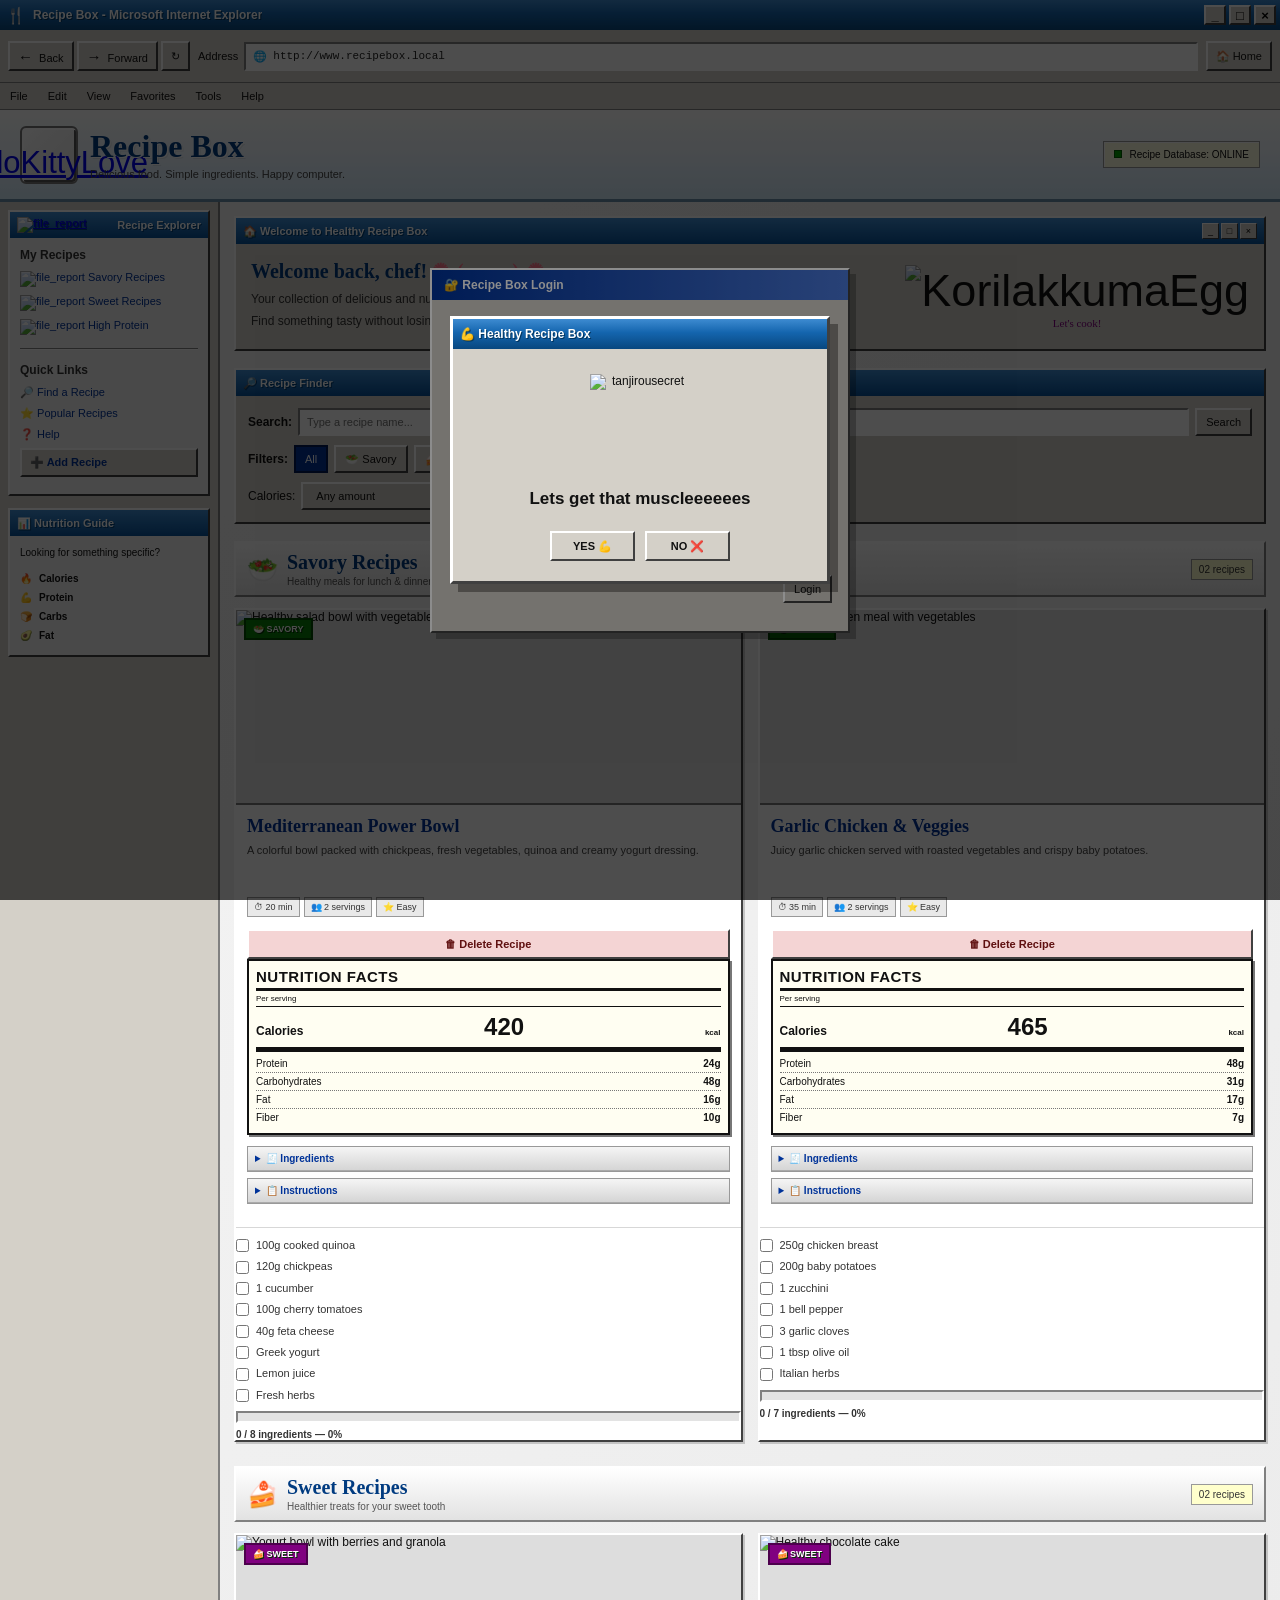
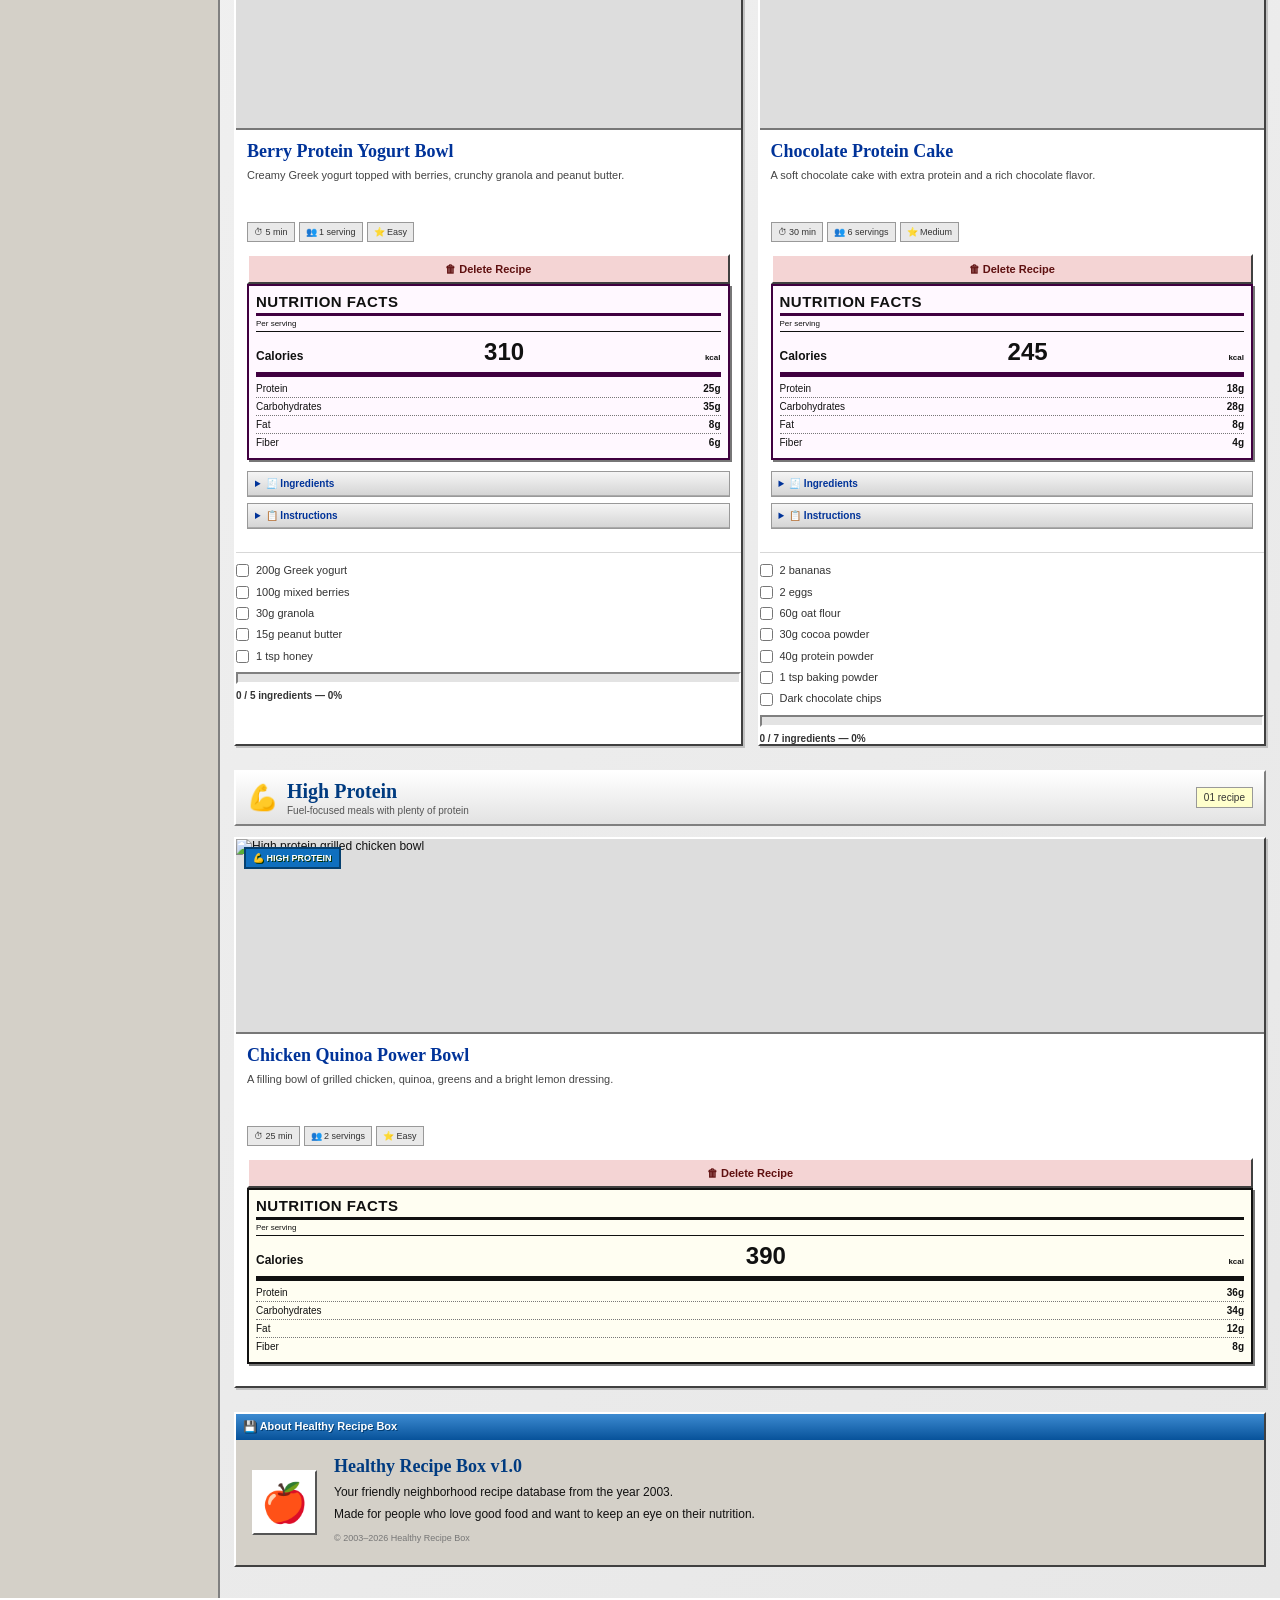
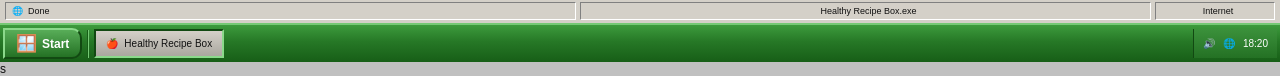
==== (public)/index.html @ 08c8722c "mudei as pastas para deploy no firebase" ====
<!DOCTYPE html>
<html lang="en">
<head>
    <meta charset="UTF-8">
    <meta name="viewport" content="width=device-width, initial-scale=1.0">
    <meta
        name="description"
        content="Healthy Recipe Box — a nostalgic retro recipe application for delicious, balanced meals."
    >

    <title>Recipe Box.exe</title>

    <!-- Retro system-style fonts -->
    <link rel="stylesheet" href="style.css">

    <!-- =========================================================
         FIREBASE SETUP
         Initializes the Firebase web app and exposes the app,
         analytics, and Firestore instance so the project is ready
         to connect to the configured database.
    ========================================================== -->
    <script src="https://www.gstatic.com/firebasejs/10.12.2/firebase-app-compat.js"></script>
    <script src="https://www.gstatic.com/firebasejs/10.12.2/firebase-analytics-compat.js"></script>
    <script src="https://www.gstatic.com/firebasejs/10.12.2/firebase-firestore-compat.js"></script>
    <script src="https://www.gstatic.com/firebasejs/10.12.2/firebase-storage-compat.js"></script>
    <script src="https://www.gstatic.com/firebasejs/10.12.2/firebase-auth-compat.js"></script>

    <script>
        const firebaseConfig = {
            apiKey: "AIzaSyDnPbG1EsmmMWVVQA1W2h9nnfgN_JLG5c8",
            authDomain: "recipes-eaa45.firebaseapp.com",
            projectId: "recipes-eaa45",
            storageBucket: "recipes-eaa45.firebasestorage.app",
            messagingSenderId: "597807539706",
            appId: "1:597807539706:web:8a374fb8b315f5db1e7043",
            measurementId: "G-C80L2QYBFR"
        };

        firebase.initializeApp(firebaseConfig);

        window.firebaseApp = firebase.app();
        window.firebaseAnalytics = firebase.analytics();
        window.firebaseDb = firebase.firestore();
        window.firebaseStorage = firebase.storage();
        window.firebaseAuth = firebase.auth();
    </script>

    <script src="javascript.js"></script>
</head>

<body>

    <!-- =========================================================
         ADD RECIPE MODAL
         Opens when the user clicks the Add Recipe quick link.
         This keeps the site in a single page while still providing
         a proper form for creating a recipe.
    ========================================================== -->
    <div id="auth-modal" class="auth-modal" aria-hidden="false">
        <div class="auth-window">
            <div class="add-recipe-titlebar">
                <span>🔐 Recipe Box Login</span>
            </div>

            <form id="auth-form" class="auth-form" novalidate>
                <div class="auth-form-body">
                    <div class="auth-logo">🍴</div>
                    <h2>Sign in to continue</h2>

                    <div class="field-group full-width">
                        <label for="auth-email">Email</label>
                        <input type="email" id="auth-email" name="auth-email" placeholder="you@example.com" required>
                    </div>

                    <div class="field-group full-width">
                        <label for="auth-password">Password</label>
                        <input type="password" id="auth-password" name="auth-password" placeholder="Your password" required>
                    </div>

                    <div id="auth-error" class="form-error" aria-live="polite"></div>
                </div>

                <div class="form-actions">
                    <button type="submit" class="retro-button">Login</button>
                </div>
            </form>
        </div>
    </div>

    <div id="add-recipe-modal" class="add-recipe-modal hidden" aria-hidden="true">
        <div class="add-recipe-window">

            <div class="add-recipe-titlebar">
                <span>🍽️ Add New Recipe</span>
                <button type="button" id="close-recipe-button" class="add-recipe-close" aria-label="Close add recipe form">×</button>
            </div>

            <form id="add-recipe-form" class="add-recipe-form" novalidate>

                <div class="add-recipe-form-body">

                    <!-- =================================================
                         IMAGE UPLOAD
                         Lets the user either upload a local file or paste
                         a URL. Uploaded files are resized and compressed so
                         they stay light enough for the browser.
                    ================================================== -->
                    <div class="form-section">
                        <h3>Recipe Image</h3>

                        <div class="image-upload-row">
                            <label class="image-upload-box" for="recipe-image-upload">
                                <input type="file" id="recipe-image-upload" accept="image/*">
                                <span>Choose image</span>
                            </label>

                            <div class="image-url-field">
                                <label for="recipe-image-url">Image URL</label>
                                <input
                                    type="url"
                                    id="recipe-image-url"
                                    placeholder="https://example.com/recipe.jpg"
                                >
                            </div>
                        </div>

                        <div class="image-preview-wrap">
                            <img id="recipe-image-preview" src="" alt="Recipe preview" class="hidden">
                        </div>
                    </div>

                    <!-- =================================================
                         RECIPE INFORMATION
                         Basic recipe details that help describe the dish.
                    ================================================== -->
                    <div class="form-section">
                        <h3>Recipe Information</h3>

                        <div class="form-grid">
                            <div class="field-group full-width">
                                <label for="recipe-name">Recipe Name</label>
                                <input type="text" id="recipe-name" name="recipe-name" placeholder="e.g. Lemon Herb Bowl">
                            </div>

                            <div class="field-group full-width">
                                <label for="recipe-description">Description</label>
                                <textarea id="recipe-description" name="recipe-description" rows="3" placeholder="Short summary of the recipe"></textarea>
                            </div>

                            <div class="field-group">
                                <label for="recipe-category">Category</label>
                                <select id="recipe-category" name="recipe-category">
                                    <option value="">Select category</option>
                                    <option value="savory">Savory</option>
                                    <option value="sweet">Sweet</option>
                                    <option value="high-protein">High Protein</option>
                                </select>
                            </div>

                            <div class="field-group">
                                <label for="recipe-prep-time">Preparation Time</label>
                                <input type="text" id="recipe-prep-time" name="recipe-prep-time" placeholder="25 min">
                            </div>

                            <div class="field-group">
                                <label for="recipe-servings">Servings</label>
                                <input type="number" id="recipe-servings" name="recipe-servings" min="1" placeholder="2">
                            </div>

                            <div class="field-group">
                                <label for="recipe-difficulty">Difficulty</label>
                                <select id="recipe-difficulty" name="recipe-difficulty">
                                    <option value="">Select difficulty</option>
                                    <option value="Easy">Easy</option>
                                    <option value="Medium">Medium</option>
                                    <option value="Hard">Hard</option>
                                </select>
                            </div>

                            <div class="field-group">
                                <label for="recipe-calories">Calories</label>
                                <input type="number" id="recipe-calories" name="recipe-calories" min="0" placeholder="420">
                            </div>

                            <div class="field-group">
                                <label for="recipe-protein">Protein (g)</label>
                                <input type="number" id="recipe-protein" name="recipe-protein" min="0" placeholder="24">
                            </div>

                            <div class="field-group">
                                <label for="recipe-carbs">Carbohydrates (g)</label>
                                <input type="number" id="recipe-carbs" name="recipe-carbs" min="0" placeholder="30">
                            </div>

                            <div class="field-group">
                                <label for="recipe-fat">Fat (g)</label>
                                <input type="number" id="recipe-fat" name="recipe-fat" min="0" placeholder="12">
                            </div>

                            <div class="field-group">
                                <label for="recipe-fiber">Fiber (g)</label>
                                <input type="number" id="recipe-fiber" name="recipe-fiber" min="0" placeholder="8">
                            </div>
                        </div>
                    </div>

                    <!-- =================================================
                         INGREDIENTS
                         Users can add, edit, and remove ingredients before
                         saving a recipe.
                    ================================================== -->
                    <div class="form-section">
                        <h3>Ingredients</h3>

                        <ul id="ingredient-list" class="dynamic-list"></ul>

                        <button type="button" id="add-ingredient-button" class="mini-button">
                            + Add Ingredient
                        </button>
                    </div>

                    <!-- =================================================
                         INSTRUCTIONS
                         Similar to ingredients, this section allows the user
                         to build a step-by-step cooking guide.
                    ================================================== -->
                    <div class="form-section">
                        <h3>Instructions</h3>

                        <ol id="instruction-list" class="dynamic-list dynamic-list-steps"></ol>

                        <button type="button" id="add-instruction-button" class="mini-button">
                            + Add Step
                        </button>
                    </div>

                    <div id="add-recipe-error" class="form-error" aria-live="polite"></div>
                </div>

                <div class="form-actions">
                    <button type="button" id="cancel-recipe-button" class="secondary-button">
                        Cancel
                    </button>
                    <button type="submit" class="retro-button">
                        Save Recipe
                    </button>
                </div>
            </form>
        </div>
    </div>

    <!-- =========================================================
         popup muscles                  
    ========================================================== -->

    <div id="muscle-popup" class="muscle-overlay">
    <div class="muscle-window">

        <div class="muscle-titlebar">
            <span>💪 Healthy Recipe Box</span>
        </div>

        <div class="muscle-content">

            <img src="https://cdn3.emoji.gg/emojis/3162_tanjirousecret.png"
                 width="100"
                 height="100"
                 alt="tanjirousecret">

            <h2>Lets get that muscleeeeees</h2>

            <div class="muscle-buttons">
                <button id="muscle-yes">YES 💪</button>
                <button id="muscle-no">NO ❌</button>
            </div>

        </div>

    </div>
    </div>
    <!-- =========================================================
         DESKTOP
    ========================================================== -->

    <main class="desktop">

        <!-- =====================================================
             BROWSER WINDOW
        ====================================================== -->

        <section class="browser-window">

            <!-- Browser Title Bar -->
            <header class="title-bar">

                <div class="title-bar-left">
                    <span class="app-icon">🍴</span>
                    <span class="window-title">
                        Recipe Box - Microsoft Internet Explorer
                    </span>
                </div>

                <div class="window-controls">
                    <button aria-label="Minimize">_</button>
                    <button aria-label="Maximize">□</button>
                    <button aria-label="Close">×</button>
                </div>

            </header>


            <!-- =================================================
                 BROWSER TOOLBAR
            ================================================== -->

            <div class="browser-toolbar">

                <div class="browser-navigation">

                    <button class="toolbar-button">
                        <span>←</span>
                        Back
                    </button>

                    <button class="toolbar-button">
                        <span>→</span>
                        Forward
                    </button>

                    <button class="toolbar-button">
                        ↻
                    </button>

                </div>


                <div class="address-bar-wrapper">

                    <span class="address-label">Address</span>

                    <div class="address-bar">
                        <span class="address-icon">🌐</span>
                        <span>http://www.recipebox.local</span>
                    </div>

                </div>


                <button class="toolbar-button home-button">
                    🏠 Home
                </button>

            </div>


            <!-- =================================================
                 BROWSER MENU
            ================================================== -->

            <nav class="browser-menu" aria-label="Main navigation">

                <a href="#home">File</a>
                <a href="#recipes">Edit</a>
                <a href="#recipes">View</a>
                <a href="#recipes">Favorites</a>
                <a href="#about">Tools</a>
                <a href="#about">Help</a>

            </nav>


            <!-- =================================================
                 WEBSITE CONTENT
            ================================================== -->

            <div class="website-window">

                <!-- =================================================
                     WEBSITE HEADER
                ================================================== -->

                <header class="site-header" id="home">

                    <div class="site-logo">

                        <div class="logo-icon">
                            <a href="https://emoji.gg/emoji/816371-hellokittylove"><img src="https://cdn3.emoji.gg/emojis/816371-hellokittylove.gif" width="64px" height="64px" alt="HelloKittyLove"></a>
                        </div>

                        <div class="logo-text">

                            <h1>
                                Recipe Box
                            </h1>

                            <p>
                                Delicious food. Simple ingredients. Happy computer.
                            </p>

                        </div>

                    </div>


                    <div class="header-status">

                        <span class="status-light"></span>

                        <span>
                            Recipe Database: ONLINE
                        </span>

                    </div>

                </header>


                <!-- =================================================
                     MAIN APPLICATION WINDOW
                ================================================== -->

                <div class="app-layout">


                    <!-- =================================================
                         SIDEBAR
                    ================================================== -->

                    <aside class="sidebar">

                        <div class="sidebar-window">

                            <div class="panel-title">
                                <a href="https://emoji.gg/emoji/44305-file-report"><img src="https://cdn3.emoji.gg/emojis/44305-file-report.png" width="32px" height="32px" alt="file_report"></a> Recipe Explorer
                            </div>

                            <div class="sidebar-content">

                                <p class="sidebar-heading">
                                    My Recipes
                                </p>

                                <ul class="recipe-tree">

                                    <li>
                                        <a href="#savory">
                                            <img src="https://cdn3.emoji.gg/emojis/44305-file-report.png" width="20px" height="20px" alt="file_report"> Savory Recipes
                                        </a>
                                    </li>

                                    <li>
                                        <a href="#sweet">
                                            <img src="https://cdn3.emoji.gg/emojis/44305-file-report.png" width="20px" height="20px" alt="file_report"> Sweet Recipes
                                        </a>
                                    </li>

                                    <li>
                                        <a href="#high-protein">
                                            <img src="https://cdn3.emoji.gg/emojis/44305-file-report.png" width="20px" height="20px" alt="file_report"> High Protein
                                        </a>
                                    </li>

                                </ul>


                                <hr>


                                <p class="sidebar-heading">
                                    Quick Links
                                </p>

                                <ul class="quick-links">

                                    <li>
                                        <a href="#search">
                                            🔎 Find a Recipe
                                        </a>
                                    </li>

                                    <li>
                                        <a href="#savory">
                                            ⭐ Popular Recipes
                                        </a>
                                    </li>

                                    <li>
                                        <a href="#about">
                                            ❓ Help
                                        </a>
                                    </li>

                                    <!-- Quick-actions menu for adding a new recipe. -->
                                    <li>
                                        <button id="add-recipe-button" type="button" class="quick-link-button">
                                            ➕ Add Recipe
                                        </button>
                                    </li>

                                </ul>

                            </div>

                        </div>


                        <!-- Mini Nutrition Box -->

                        <div class="sidebar-window nutrition-help">

                            <div class="panel-title">
                                📊 Nutrition Guide
                            </div>

                            <div class="sidebar-content">

                                <p>
                                    Looking for something specific?
                                </p>

                                <div class="nutrition-key">
                                    <span>🔥</span>
                                    <strong>Calories</strong>
                                </div>

                                <div class="nutrition-key">
                                    <span>💪</span>
                                    <strong>Protein</strong>
                                </div>

                                <div class="nutrition-key">
                                    <span>🍞</span>
                                    <strong>Carbs</strong>
                                </div>

                                <div class="nutrition-key">
                                    <span>🥑</span>
                                    <strong>Fat</strong>
                                </div>

                            </div>

                        </div>

                    </aside>


                    <!-- =================================================
                         MAIN CONTENT
                    ================================================== -->

                    <section class="main-content" id="recipes">


                        <!-- =================================================
                             WELCOME WINDOW
                        ================================================== -->

                        <section class="content-window welcome-window">

                            <div class="panel-title">

                                <span>
                                    🏠 Welcome to Healthy Recipe Box
                                </span>

                                <div class="panel-controls">
                                    <button>_</button>
                                    <button>□</button>
                                    <button>×</button>
                                </div>

                            </div>


                            <div class="welcome-content">

                                <div>

                                    <h2>
                                        Welcome back, chef! <span style="color: rgb(255, 122, 145);">✺◟( • ω • )◞✺</span>
                                    </h2>

                                    <p>
                                        Your collection of delicious and nutritious
                                        recipes is ready.
                                    </p>

                                    <p>
                                        Find something tasty without losing track
                                        of your calories and macros.
                                    </p>

                                </div>


                                <div class="cooker-mascot">
                                    <img src="https://cdn3.emoji.gg/emojis/993697-korilakkumaegg.gif" width="64px" height="64px" alt="KorilakkumaEgg">
                                    <span>Let's cook!</span>
                                </div>

                            </div>

                        </section>


                        <!-- =================================================
                             SEARCH & FILTER
                        ================================================== -->

                        <section
                            class="content-window search-window"
                            id="search"
                        >

                            <div class="panel-title">

                                🔎 Recipe Finder

                            </div>


                            <div class="search-content">

                                <div class="search-row">

                                    <label for="recipe-search">
                                        Search:
                                    </label>

                                    <input
                                        type="search"
                                        id="recipe-search"
                                        name="recipe-search"
                                        placeholder="Type a recipe name..."
                                    >

                                    <button class="retro-button">
                                        Search
                                    </button>

                                </div>


                                <div class="filter-row">

                                    <span class="filter-label">
                                        Filters:
                                    </span>

                                    <button class="filter-button active" data-filter-category="all" type="button">
                                        All
                                    </button>

                                    <button class="filter-button" data-filter-category="savory" type="button">
                                        🥗 Savory
                                    </button>

                                    <button class="filter-button" data-filter-category="sweet" type="button">
                                        🍰 Sweet
                                    </button>

                                    <button class="filter-button" data-filter-category="high-protein" type="button">
                                        💪 High Protein
                                    </button>

                                </div>


                                <div class="filter-row">

                                    <label for="calorie-filter">
                                        Calories:
                                    </label>

                                    <select id="calorie-filter">

                                        <option value="all">
                                            Any amount
                                        </option>

                                        <option value="300">
                                            Under 300 kcal
                                        </option>

                                        <option value="400">
                                            Under 400 kcal
                                        </option>

                                        <option value="500">
                                            Under 500 kcal
                                        </option>

                                    </select>

                                </div>

                            </div>

                        </section>


                        <!-- =================================================
                             SAVORY RECIPES
                        ================================================== -->

                        <section
                            class="recipe-section"
                            id="savory"
                        >

                            <div class="section-heading">

                                <div>
                                    <span class="section-icon">🥗</span>

                                    <div>
                                        <h2>
                                            Savory Recipes
                                        </h2>

                                        <p>
                                            Healthy meals for lunch & dinner
                                        </p>
                                    </div>
                                </div>

                                <span class="recipe-count">
                                    04 recipes
                                </span>

                            </div>


                            <div class="recipe-grid">


                                <!-- =================================================
                                     SAVORY RECIPE 1
                                ================================================== -->

                                <article class="recipe-card">

                                    <div class="recipe-image">

                                        <img
                                            src="https://images.unsplash.com/photo-1546069901-ba9599a7e63c?auto=format&fit=crop&w=800&q=80"
                                            alt="Healthy salad bowl with vegetables and grains"
                                        >

                                        <span class="recipe-category">
                                            🥗 SAVORY
                                        </span>

                                    </div>


                                    <div class="recipe-card-body">

                                        <h3>
                                            Mediterranean Power Bowl
                                        </h3>

                                        <p class="recipe-description">
                                            A colorful bowl packed with chickpeas,
                                            fresh vegetables, quinoa and creamy
                                            yogurt dressing.
                                        </p>


                                        <div class="recipe-meta">

                                            <span>
                                                ⏱ 20 min
                                            </span>

                                            <span>
                                                👥 2 servings
                                            </span>

                                            <span>
                                                ⭐ Easy
                                            </span>

                                        </div>


                                        <!-- Nutrition Label -->

                                        <div class="nutrition-label">

                                            <div class="nutrition-header">
                                                NUTRITION FACTS
                                            </div>

                                            <div class="nutrition-serving">
                                                Per serving
                                            </div>

                                            <div class="nutrition-calories">
                                                <span>Calories</span>
                                                <strong>420</strong>
                                                <small>kcal</small>
                                            </div>

                                            <div class="nutrition-divider"></div>

                                            <div class="nutrition-row">

                                                <span>
                                                    Protein
                                                </span>

                                                <strong>
                                                    24g
                                                </strong>

                                            </div>

                                            <div class="nutrition-row">

                                                <span>
                                                    Carbohydrates
                                                </span>

                                                <strong>
                                                    48g
                                                </strong>

                                            </div>

                                            <div class="nutrition-row">

                                                <span>
                                                    Fat
                                                </span>

                                                <strong>
                                                    16g
                                                </strong>

                                            </div>

                                            <div class="nutrition-row">

                                                <span>
                                                    Fiber
                                                </span>

                                                <strong>
                                                    10g
                                                </strong>

                                            </div>

                                        </div>


                                        <!-- Ingredients -->

                                        <details class="recipe-details">

                                            <summary>
                                                🧾 Ingredients
                                            </summary>

                                            <ul>

                                                <li>100g cooked quinoa</li>
                                                <li>120g chickpeas</li>
                                                <li>1 cucumber</li>
                                                <li>100g cherry tomatoes</li>
                                                <li>40g feta cheese</li>
                                                <li>Greek yogurt</li>
                                                <li>Lemon juice</li>
                                                <li>Fresh herbs</li>

                                            </ul>

                                        </details>


                                        <!-- Instructions -->

                                        <details class="recipe-details">

                                            <summary>
                                                📋 Instructions
                                            </summary>

                                            <ol>

                                                <li>
                                                    Cook quinoa according to
                                                    package instructions.
                                                </li>

                                                <li>
                                                    Chop cucumber and tomatoes.
                                                </li>

                                                <li>
                                                    Add quinoa and chickpeas
                                                    to a bowl.
                                                </li>

                                                <li>
                                                    Top with vegetables and feta.
                                                </li>

                                                <li>
                                                    Mix yogurt with lemon juice
                                                    and herbs.
                                                </li>

                                                <li>
                                                    Drizzle dressing over the bowl
                                                    and serve.
                                                </li>

                                            </ol>

                                        </details>

                                    </div>

                                </article>


                                <!-- =================================================
                                     SAVORY RECIPE 2
                                ================================================== -->

                                <article class="recipe-card">

                                    <div class="recipe-image">

                                        <img
                                            src="https://images.unsplash.com/photo-1532550907401-a500c9a57435?auto=format&fit=crop&w=800&q=80"
                                            alt="Healthy chicken meal with vegetables"
                                        >

                                        <span class="recipe-category">
                                            🥗 SAVORY
                                        </span>

                                    </div>


                                    <div class="recipe-card-body">

                                        <h3>
                                            Garlic Chicken & Veggies
                                        </h3>

                                        <p class="recipe-description">
                                            Juicy garlic chicken served with
                                            roasted vegetables and crispy
                                            baby potatoes.
                                        </p>


                                        <div class="recipe-meta">

                                            <span>
                                                ⏱ 35 min
                                            </span>

                                            <span>
                                                👥 2 servings
                                            </span>

                                            <span>
                                                ⭐ Easy
                                            </span>

                                        </div>


                                        <div class="nutrition-label">

                                            <div class="nutrition-header">
                                                NUTRITION FACTS
                                            </div>

                                            <div class="nutrition-serving">
                                                Per serving
                                            </div>

                                            <div class="nutrition-calories">
                                                <span>Calories</span>
                                                <strong>465</strong>
                                                <small>kcal</small>
                                            </div>

                                            <div class="nutrition-divider"></div>

                                            <div class="nutrition-row">
                                                <span>Protein</span>
                                                <strong>48g</strong>
                                            </div>

                                            <div class="nutrition-row">
                                                <span>Carbohydrates</span>
                                                <strong>31g</strong>
                                            </div>

                                            <div class="nutrition-row">
                                                <span>Fat</span>
                                                <strong>17g</strong>
                                            </div>

                                            <div class="nutrition-row">
                                                <span>Fiber</span>
                                                <strong>7g</strong>
                                            </div>

                                        </div>


                                        <details class="recipe-details">

                                            <summary>
                                                🧾 Ingredients
                                            </summary>

                                            <ul>
                                                <li>250g chicken breast</li>
                                                <li>200g baby potatoes</li>
                                                <li>1 zucchini</li>
                                                <li>1 bell pepper</li>
                                                <li>3 garlic cloves</li>
                                                <li>1 tbsp olive oil</li>
                                                <li>Italian herbs</li>
                                            </ul>

                                        </details>


                                        <details class="recipe-details">

                                            <summary>
                                                📋 Instructions
                                            </summary>

                                            <ol>

                                                <li>
                                                    Preheat oven to 200°C.
                                                </li>

                                                <li>
                                                    Chop potatoes and vegetables.
                                                </li>

                                                <li>
                                                    Season chicken with garlic
                                                    and herbs.
                                                </li>

                                                <li>
                                                    Place everything on a baking
                                                    tray.
                                                </li>

                                                <li>
                                                    Roast for approximately
                                                    30–35 minutes.
                                                </li>

                                            </ol>

                                        </details>

                                    </div>

                                </article>


                            </div>

                        </section>


                        <!-- =================================================
                             SWEET RECIPES
                        ================================================== -->

                        <section
                            class="recipe-section"
                            id="sweet"
                        >

                            <div class="section-heading">

                                <div>

                                    <span class="section-icon">
                                        🍰
                                    </span>

                                    <div>

                                        <h2>
                                            Sweet Recipes
                                        </h2>

                                        <p>
                                            Healthier treats for your sweet tooth
                                        </p>

                                    </div>

                                </div>

                                <span class="recipe-count">
                                    04 recipes
                                </span>

                            </div>


                            <div class="recipe-grid">


                                <!-- =================================================
                                     SWEET RECIPE 1
                                ================================================== -->

                                <article class="recipe-card">

                                    <div class="recipe-image">

                                        <img
                                            src="https://images.unsplash.com/photo-1490474418585-ba9bad8fd0ea?auto=format&fit=crop&w=800&q=80"
                                            alt="Yogurt bowl with berries and granola"
                                        >

                                        <span class="recipe-category sweet">
                                            🍰 SWEET
                                        </span>

                                    </div>


                                    <div class="recipe-card-body">

                                        <h3>
                                            Berry Protein Yogurt Bowl
                                        </h3>

                                        <p class="recipe-description">
                                            Creamy Greek yogurt topped with
                                            berries, crunchy granola and
                                            peanut butter.
                                        </p>


                                        <div class="recipe-meta">

                                            <span>
                                                ⏱ 5 min
                                            </span>

                                            <span>
                                                👥 1 serving
                                            </span>

                                            <span>
                                                ⭐ Easy
                                            </span>

                                        </div>


                                        <div class="nutrition-label sweet-label">

                                            <div class="nutrition-header">
                                                NUTRITION FACTS
                                            </div>

                                            <div class="nutrition-serving">
                                                Per serving
                                            </div>

                                            <div class="nutrition-calories">
                                                <span>Calories</span>
                                                <strong>310</strong>
                                                <small>kcal</small>
                                            </div>

                                            <div class="nutrition-divider"></div>

                                            <div class="nutrition-row">
                                                <span>Protein</span>
                                                <strong>25g</strong>
                                            </div>

                                            <div class="nutrition-row">
                                                <span>Carbohydrates</span>
                                                <strong>35g</strong>
                                            </div>

                                            <div class="nutrition-row">
                                                <span>Fat</span>
                                                <strong>8g</strong>
                                            </div>

                                            <div class="nutrition-row">
                                                <span>Fiber</span>
                                                <strong>6g</strong>
                                            </div>

                                        </div>


                                        <details class="recipe-details">

                                            <summary>
                                                🧾 Ingredients
                                            </summary>

                                            <ul>
                                                <li>200g Greek yogurt</li>
                                                <li>100g mixed berries</li>
                                                <li>30g granola</li>
                                                <li>15g peanut butter</li>
                                                <li>1 tsp honey</li>
                                            </ul>

                                        </details>


                                        <details class="recipe-details">

                                            <summary>
                                                📋 Instructions
                                            </summary>

                                            <ol>

                                                <li>
                                                    Add Greek yogurt to a bowl.
                                                </li>

                                                <li>
                                                    Add berries and granola.
                                                </li>

                                                <li>
                                                    Drizzle with peanut butter
                                                    and honey.
                                                </li>

                                                <li>
                                                    Enjoy immediately.
                                                </li>

                                            </ol>

                                        </details>

                                    </div>

                                </article>


                                <!-- =================================================
                                     SWEET RECIPE 2
                                ================================================== -->

                                <article class="recipe-card">

                                    <div class="recipe-image">

                                        <img
                                            src="https://images.unsplash.com/photo-1578985545062-69928b1d9587?auto=format&fit=crop&w=800&q=80"
                                            alt="Healthy chocolate cake"
                                        >

                                        <span class="recipe-category sweet">
                                            🍰 SWEET
                                        </span>

                                    </div>


                                    <div class="recipe-card-body">

                                        <h3>
                                            Chocolate Protein Cake
                                        </h3>

                                        <p class="recipe-description">
                                            A soft chocolate cake with extra
                                            protein and a rich chocolate flavor.
                                        </p>


                                        <div class="recipe-meta">

                                            <span>
                                                ⏱ 30 min
                                            </span>

                                            <span>
                                                👥 6 servings
                                            </span>

                                            <span>
                                                ⭐ Medium
                                            </span>

                                        </div>


                                        <div class="nutrition-label sweet-label">

                                            <div class="nutrition-header">
                                                NUTRITION FACTS
                                            </div>

                                            <div class="nutrition-serving">
                                                Per serving
                                            </div>

                                            <div class="nutrition-calories">
                                                <span>Calories</span>
                                                <strong>245</strong>
                                                <small>kcal</small>
                                            </div>

                                            <div class="nutrition-divider"></div>

                                            <div class="nutrition-row">
                                                <span>Protein</span>
                                                <strong>18g</strong>
                                            </div>

                                            <div class="nutrition-row">
                                                <span>Carbohydrates</span>
                                                <strong>28g</strong>
                                            </div>

                                            <div class="nutrition-row">
                                                <span>Fat</span>
                                                <strong>8g</strong>
                                            </div>

                                            <div class="nutrition-row">
                                                <span>Fiber</span>
                                                <strong>4g</strong>
                                            </div>

                                        </div>


                                        <details class="recipe-details">

                                            <summary>
                                                🧾 Ingredients
                                            </summary>

                                            <ul>
                                                <li>2 bananas</li>
                                                <li>2 eggs</li>
                                                <li>60g oat flour</li>
                                                <li>30g cocoa powder</li>
                                                <li>40g protein powder</li>
                                                <li>1 tsp baking powder</li>
                                                <li>Dark chocolate chips</li>
                                            </ul>

                                        </details>


                                        <details class="recipe-details">

                                            <summary>
                                                📋 Instructions
                                            </summary>

                                            <ol>

                                                <li>
                                                    Preheat oven to 180°C.
                                                </li>

                                                <li>
                                                    Mash bananas in a bowl.
                                                </li>

                                                <li>
                                                    Add eggs and mix well.
                                                </li>

                                                <li>
                                                    Add remaining ingredients.
                                                </li>

                                                <li>
                                                    Pour into a small cake tin.
                                                </li>

                                                <li>
                                                    Bake for approximately
                                                    25–30 minutes.
                                                </li>

                                            </ol>

                                        </details>

                                    </div>

                                </article>

                            </div>

                        </section>


                        <!-- =================================================
                             HIGH PROTEIN RECIPES
                        ================================================== -->

                        <section
                            class="recipe-section"
                            id="high-protein"
                        >

                            <div class="section-heading">

                                <div>
                                    <span class="section-icon">💪</span>

                                    <div>
                                        <h2>
                                            High Protein
                                        </h2>

                                        <p>
                                            Fuel-focused meals with plenty of protein
                                        </p>
                                    </div>
                                </div>

                                <span class="recipe-count">
                                    01 recipe
                                </span>

                            </div>


                            <div class="recipe-grid">

                                <article class="recipe-card">

                                    <div class="recipe-image">

                                        <img
                                            src="https://images.unsplash.com/photo-1512621776951-a57141f2eefd?auto=format&fit=crop&w=800&q=80"
                                            alt="High protein grilled chicken bowl"
                                        >

                                        <span class="recipe-category high-protein">
                                            💪 HIGH PROTEIN
                                        </span>

                                    </div>


                                    <div class="recipe-card-body">

                                        <h3>
                                            Chicken Quinoa Power Bowl
                                        </h3>

                                        <p class="recipe-description">
                                            A filling bowl of grilled chicken,
                                            quinoa, greens and a bright lemon dressing.
                                        </p>


                                        <div class="recipe-meta">

                                            <span>
                                                ⏱ 25 min
                                            </span>

                                            <span>
                                                👥 2 servings
                                            </span>

                                            <span>
                                                ⭐ Easy
                                            </span>

                                        </div>


                                        <div class="nutrition-label">

                                            <div class="nutrition-header">
                                                NUTRITION FACTS
                                            </div>

                                            <div class="nutrition-serving">
                                                Per serving
                                            </div>

                                            <div class="nutrition-calories">
                                                <span>Calories</span>
                                                <strong>390</strong>
                                                <small>kcal</small>
                                            </div>

                                            <div class="nutrition-divider"></div>

                                            <div class="nutrition-row">
                                                <span>Protein</span>
                                                <strong>36g</strong>
                                            </div>

                                            <div class="nutrition-row">
                                                <span>Carbohydrates</span>
                                                <strong>34g</strong>
                                            </div>

                                            <div class="nutrition-row">
                                                <span>Fat</span>
                                                <strong>12g</strong>
                                            </div>

                                            <div class="nutrition-row">
                                                <span>Fiber</span>
                                                <strong>8g</strong>
                                            </div>

                                        </div>

                                    </div>

                                </article>

                            </div>

                        </section>


                        <!-- =================================================
                             ABOUT
                        ================================================== -->

                        <section
                            class="content-window about-window"
                            id="about"
                        >

                            <div class="panel-title">
                                💾 About Healthy Recipe Box
                            </div>

                            <div class="about-content">

                                <div class="about-icon">
                                    🍎
                                </div>

                                <div>

                                    <h2>
                                        Healthy Recipe Box v1.0
                                    </h2>

                                    <p>
                                        Your friendly neighborhood recipe
                                        database from the year 2003.
                                    </p>

                                    <p>
                                        Made for people who love good food
                                        and want to keep an eye on their
                                        nutrition.
                                    </p>

                                    <p class="copyright">
                                        © 2003–2026 Healthy Recipe Box
                                    </p>

                                </div>

                            </div>

                        </section>


                    </section>

                </div>


                <!-- =================================================
                     STATUS BAR
                ================================================== -->

                <footer class="status-bar">

                    <div class="status-left">

                        <span class="status-icon">
                            🌐
                        </span>

                        <span>
                            Done
                        </span>

                    </div>

                    <div class="status-center">
                        Healthy Recipe Box.exe
                    </div>

                    <div class="status-right">
                        Internet
                    </div>

                </footer>

            </div>

        </section>


        <!-- =====================================================
             WINDOWS TASKBAR
        ====================================================== -->

        <footer class="taskbar">

            <button class="start-button">

                <span class="windows-logo">
                    🪟
                </span>

                <strong>
                    Start
                </strong>

            </button>


            <div class="taskbar-divider"></div>


            <div class="taskbar-app active">

                🍎

                <span>
                    Healthy Recipe Box
                </span>

            </div>


            <div class="taskbar-spacer"></div>


            <div class="system-tray">

                <span>
                    🔊
                </span>

                <span>
                    🌐
                </span>

                <span>
                    18:20
                </span>

            </div>

        </footer>

    </main>

</body>
</html>s
---- (public)/style.css ----
/* ============================================================
   HEALTHY RECIPE BOX
   2000-2003 INTERNET EXPLORER / WINDOWS XP STYLE
   ============================================================ */


/* ============================================================
   GLOBAL RESET
   ============================================================ */

* {
    box-sizing: border-box;
    margin: 0;
    padding: 0;
}

html {
    width: 100%;
    min-height: 100%;
    scroll-behavior: smooth;
}

body {
    width: 100%;
    min-height: 100vh;

    font-family: Tahoma, Verdana, Arial, sans-serif;
    font-size: 12px;

    background: #c0c0c0;
    color: #111;

    overflow-x: hidden;
}

button,
input,
select {
    font-family: Tahoma, Verdana, Arial, sans-serif;
}


/* ============================================================
   FULL SCREEN COMPUTER
   ============================================================ */

.desktop {
    width: 100%;
    min-height: 100vh;

    background: #c0c0c0;

    display: flex;
    flex-direction: column;
}

/* ============================================================
   MUSCLE POPUP
   ============================================================ */

.muscle-overlay {
    position: fixed;

    top: 0;
    left: 0;

    width: 100vw;
    height: 100vh;

    background: rgba(0, 0, 0, 0.45);

    display: flex;
    align-items: center;
    justify-content: center;

    z-index: 999999;
}

.muscle-window {
    width: 380px;
    max-width: 90vw;

    background: #d4d0c8;

    border-top: 3px solid #ffffff;
    border-left: 3px solid #ffffff;
    border-right: 3px solid #404040;
    border-bottom: 3px solid #404040;

    box-shadow: 8px 8px 0 rgba(0, 0, 0, 0.35);
}

.muscle-titlebar {
    height: 30px;

    padding: 0 7px;

    background:
        linear-gradient(
            to bottom,
            #3d8bd1,
            #1465ae 45%,
            #08477f
        );

    color: white;

    display: flex;
    align-items: center;

    font-family: Tahoma, Verdana, Arial, sans-serif;
    font-size: 12px;
    font-weight: bold;

    text-shadow: 1px 1px #00345e;
}

.muscle-content {
    padding: 25px 20px 20px;

    text-align: center;
}

.muscle-content img {
    display: block;

    width: 100px;
    height: 100px;

    margin: 0 auto 15px;
}

.muscle-content h2 {
    margin-bottom: 22px;

    color: #111;

    font-family: Tahoma, Verdana, Arial, sans-serif;

    font-size: 17px;
    font-weight: bold;
}

.muscle-buttons {
    display: flex;
    justify-content: center;

    gap: 10px;
}

.muscle-buttons button {
    min-width: 85px;
    height: 30px;

    padding: 3px 15px;

    background: #d4d0c8;

    border-top: 2px solid #ffffff;
    border-left: 2px solid #ffffff;
    border-right: 2px solid #404040;
    border-bottom: 2px solid #404040;

    color: #111;

    font-family: Tahoma, Verdana, Arial, sans-serif;
    font-size: 11px;
    font-weight: bold;

    cursor: pointer;
}

.muscle-buttons button:hover {
    background: #e8e8e8;
}

.muscle-buttons button:active {
    border-top: 2px solid #404040;
    border-left: 2px solid #404040;
    border-right: 2px solid #ffffff;
    border-bottom: 2px solid #ffffff;
}


/* ============================================================
   INTERNET EXPLORER WINDOW
   ============================================================ */

.browser-window {
    width: 100%;
    min-height: 100vh;

    display: flex;
    flex-direction: column;

    background: #d4d0c8;
}


/* ============================================================
   WINDOWS TITLE BAR
   ============================================================ */

.title-bar {
    height: 30px;
    min-height: 30px;

    padding-left: 6px;

    background:
        linear-gradient(
            to bottom,
            #3d8bd1 0%,
            #1465ae 45%,
            #08477f 100%
        );

    color: white;

    display: flex;
    align-items: center;
    justify-content: space-between;

    font-weight: bold;

    user-select: none;
}

.title-bar-left {
    min-width: 0;

    display: flex;
    align-items: center;

    gap: 7px;
}

.app-icon {
    font-size: 16px;
}

.window-title {
    overflow: hidden;

    white-space: nowrap;
    text-overflow: ellipsis;

    font-size: 12px;

    text-shadow: 1px 1px #00345e;
}

.window-controls {
    display: flex;
    gap: 3px;

    padding-right: 4px;
}

.window-controls button {
    width: 22px;
    height: 20px;

    padding: 0;

    background: #d4d0c8;

    border-top: 2px solid #fff;
    border-left: 2px solid #fff;
    border-right: 2px solid #404040;
    border-bottom: 2px solid #404040;

    color: #000;

    font-family: Arial, sans-serif;
    font-size: 13px;
    font-weight: bold;

    cursor: pointer;
}

.window-controls button:active {
    border-top: 2px solid #404040;
    border-left: 2px solid #404040;
    border-right: 2px solid #fff;
    border-bottom: 2px solid #fff;
}


/* ============================================================
   INTERNET EXPLORER TOOLBAR
   ============================================================ */

.browser-toolbar {
    min-height: 53px;

    padding: 6px 8px;

    background: #d4d0c8;

    border-bottom: 1px solid #808080;

    display: flex;
    align-items: center;

    gap: 8px;

    flex-wrap: wrap;
}

.browser-navigation {
    display: flex;
    gap: 3px;
}

.toolbar-button {
    min-height: 30px;

    padding: 3px 8px;

    background: #d4d0c8;

    border-top: 2px solid #fff;
    border-left: 2px solid #fff;
    border-right: 2px solid #404040;
    border-bottom: 2px solid #404040;

    color: #111;

    font-size: 11px;

    cursor: pointer;
}

.toolbar-button:hover {
    background: #e5e5e5;
}

.toolbar-button:active {
    border-top: 2px solid #404040;
    border-left: 2px solid #404040;
    border-right: 2px solid #fff;
    border-bottom: 2px solid #fff;
}

.toolbar-button span {
    margin-right: 3px;
    font-size: 15px;
}

.address-bar-wrapper {
    flex: 1;

    min-width: 200px;

    display: flex;
    align-items: center;

    gap: 6px;
}

.address-label {
    font-size: 11px;
}

.address-bar {
    height: 29px;

    flex: 1;

    min-width: 0;

    padding: 0 7px;

    background: white;

    border-top: 2px solid #808080;
    border-left: 2px solid #808080;
    border-right: 2px solid white;
    border-bottom: 2px solid white;

    display: flex;
    align-items: center;

    overflow: hidden;

    white-space: nowrap;

    color: #222;

    font-family: "Courier New", monospace;
    font-size: 11px;
}

.address-icon {
    margin-right: 6px;
}

.home-button {
    white-space: nowrap;
}


/* ============================================================
   BROWSER MENU
   ============================================================ */

.browser-menu {
    height: 27px;

    background: #d4d0c8;

    border-bottom: 1px solid #808080;

    display: flex;
    align-items: center;

    padding: 0 10px;

    gap: 20px;

    overflow-x: auto;
}

.browser-menu a {
    color: #111;

    text-decoration: none;

    white-space: nowrap;

    font-size: 11px;
}

.browser-menu a:hover {
    text-decoration: underline;
}


/* ============================================================
   WEBSITE AREA
   ============================================================ */

.website-window {
    flex: 1;

    min-height: 0;

    display: flex;
    flex-direction: column;

    background: #e9e9e9;
}


/* ============================================================
   WEBSITE HEADER
   ============================================================ */

.site-header {
    min-height: 92px;

    padding: 14px 20px;

    background:
        linear-gradient(
            to bottom,
            #ffffff 0%,
            #eef7ff 48%,
            #d1e8f8 100%
        );

    border-bottom: 3px solid #6c8da7;

    display: flex;
    align-items: center;
    justify-content: space-between;

    gap: 20px;
}

.site-logo {
    display: flex;
    align-items: center;

    gap: 12px;

    min-width: 0;
}

.logo-icon {
    width: 58px;
    height: 58px;

    flex-shrink: 0;

    background:
        linear-gradient(
            135deg,
            #ffffff,
            #e6e6e6
        );

    border: 2px solid #777;

    border-radius: 6px;

    box-shadow:
        inset 2px 2px #fff,
        inset -2px -2px #555;

    display: flex;
    align-items: center;
    justify-content: center;

    font-size: 31px;
}

.logo-text {
    min-width: 0;
}

.logo-text h1 {
    font-family: Georgia, "Times New Roman", serif;

    color: #003b80;

    font-size: clamp(22px, 3vw, 32px);

    line-height: 1;

    margin-bottom: 6px;

    text-shadow:
        1px 1px #fff,
        2px 2px rgba(0,0,0,0.08);
}

.logo-text p {
    color: #444;

    font-size: 11px;
}

.header-status {
    padding: 7px 10px;

    background: #fffde0;

    border: 1px solid #999;

    box-shadow:
        inset 1px 1px #fff;

    white-space: nowrap;

    font-size: 10px;
}

.status-light {
    width: 8px;
    height: 8px;

    display: inline-block;

    margin-right: 5px;

    background: #00a000;

    border: 1px solid #006000;
}


/* ============================================================
   MAIN APPLICATION LAYOUT
   ============================================================ */

.app-layout {
    flex: 1;

    min-height: 0;

    display: grid;

    grid-template-columns: 220px minmax(0, 1fr);
}


/* ============================================================
   LEFT EXPLORER SIDEBAR
   ============================================================ */

.sidebar {
    min-width: 0;

    padding: 8px;

    background: #d4d0c8;

    border-right: 2px solid #808080;

    overflow-y: auto;
}

.sidebar-window {
    margin-bottom: 12px;

    background: #f1f1f1;

    border-top: 2px solid white;
    border-left: 2px solid white;
    border-right: 2px solid #404040;
    border-bottom: 2px solid #404040;
}

.panel-title {
    min-height: 26px;

    padding: 5px 7px;

    background:
        linear-gradient(
            to bottom,
            #3d8bd1,
            #07529a
        );

    color: white;

    font-size: 11px;
    font-weight: bold;

    display: flex;
    align-items: center;
    justify-content: space-between;

    text-shadow: 1px 1px #003c72;

    width: 100%;

    border: 0;

    text-align: left;

    cursor: pointer;
}

.panel-title:hover {
    filter: brightness(1.05);
}

.panel-title-icon {
    font-size: 10px;
}

.panel-controls {
    display: flex;

    gap: 2px;
}

.panel-controls button {
    width: 17px;
    height: 16px;

    padding: 0;

    background: #d4d0c8;

    border-top: 1px solid white;
    border-left: 1px solid white;
    border-right: 1px solid #404040;
    border-bottom: 1px solid #404040;

    font-size: 9px;

    cursor: pointer;
}

.sidebar-content {
    padding: 10px;
}

.explorer-popup {
    position: fixed;
    inset: 0;
    z-index: 30;

    display: flex;
    align-items: center;
    justify-content: center;

    padding: 20px;

    background: rgba(0, 0, 0, 0.25);
}

.popup-window {
    width: min(380px, 100%);

    padding: 10px;

    background: #fefefe;
    border-top: 2px solid white;
    border-left: 2px solid white;
    border-right: 2px solid #404040;
    border-bottom: 2px solid #404040;
    box-shadow: 3px 3px 0 rgba(0, 0, 0, 0.2);
}

.popup-header {
    display: flex;
    align-items: center;
    justify-content: space-between;
    margin-bottom: 8px;
}

.popup-close {
    width: 20px;
    height: 20px;

    background: #d4d0c8;
    border-top: 1px solid white;
    border-left: 1px solid white;
    border-right: 1px solid #404040;
    border-bottom: 1px solid #404040;

    cursor: pointer;
}

.sidebar-heading {
    margin-bottom: 8px;

    color: #333;

    font-weight: bold;
}

.recipe-tree,
.quick-links {
    list-style: none;
    padding: 0;
    margin: 0;
}

.recipe-tree li,
.quick-links li {
    margin-bottom: 7px;
}

.recipe-tree a,
.quick-links a {
    color: #003399;

    text-decoration: none;

    font-size: 11px;
}

.recipe-tree a:hover,
.quick-links a:hover {
    color: #ff0000;

    text-decoration: underline;
}

.quick-link-button {
    width: 100%;

    padding: 6px 8px;

    background: #d4d0c8;

    border-top: 2px solid white;
    border-left: 2px solid white;
    border-right: 2px solid #404040;
    border-bottom: 2px solid #404040;

    color: #003399;

    font-size: 11px;
    font-weight: bold;

    text-align: left;
    cursor: pointer;
}

.quick-link-button:hover {
    background: #e7e7e7;
}

.quick-link-button:active {
    border-top: 2px solid #404040;
    border-left: 2px solid #404040;
    border-right: 2px solid white;
    border-bottom: 2px solid white;
}

/* ============================================================
   ADD RECIPE MODAL
   Matches the retro Windows aesthetic while providing a clean
   form for recipe creation.
   ============================================================ */
.auth-modal,
.add-recipe-modal {
    position: fixed;
    inset: 0;

    display: flex;
    align-items: center;
    justify-content: center;

    background: rgba(0, 0, 0, 0.45);
    z-index: 40;
}

.auth-modal.hidden,
.add-recipe-modal.hidden {
    display: none;
}

.auth-window {
    width: min(420px, 92vw);
    background: #d4d0c8;
    border-top: 2px solid white;
    border-left: 2px solid white;
    border-right: 2px solid #404040;
    border-bottom: 2px solid #404040;
    box-shadow: 6px 6px 0 rgba(0, 0, 0, 0.25);
}

.auth-form {
    padding-bottom: 12px;
}

.auth-form-body {
    padding: 18px 18px 0;
    text-align: center;
}

.auth-logo {
    margin: 0 auto 12px;
    width: 72px;
    height: 72px;
    display: flex;
    align-items: center;
    justify-content: center;
    background: #fff;
    border-top: 2px solid #fff;
    border-left: 2px solid #fff;
    border-right: 2px solid #808080;
    border-bottom: 2px solid #808080;
    font-size: 34px;
}

.auth-form h2 {
    margin-bottom: 16px;
    color: #003399;
    font-size: 18px;
}

.auth-form .field-group {
    margin-bottom: 12px;
    text-align: left;
}

.auth-form .form-actions {
    padding-top: 0;
}

.add-recipe-window {
    width: min(880px, 92vw);
    max-height: 90vh;

    background: #d4d0c8;

    border-top: 2px solid white;
    border-left: 2px solid white;
    border-right: 2px solid #404040;
    border-bottom: 2px solid #404040;

    box-shadow: 6px 6px 0 rgba(0, 0, 0, 0.25);
}

.add-recipe-titlebar {
    display: flex;
    align-items: center;
    justify-content: space-between;

    padding: 8px 12px;

    background: linear-gradient(to right, #003399, #4a78d8);
    color: white;

    font-weight: bold;
    font-size: 12px;
}

.add-recipe-close {
    width: 28px;
    height: 28px;

    background: #d4d0c8;
    border-top: 2px solid white;
    border-left: 2px solid white;
    border-right: 2px solid #404040;
    border-bottom: 2px solid #404040;

    color: #000;
    font-size: 18px;
    cursor: pointer;
}

.add-recipe-form {
    max-height: calc(90vh - 44px);
    overflow-y: auto;
}

.add-recipe-form-body {
    padding: 16px;
}

.form-section {
    margin-bottom: 18px;
    padding: 12px;

    background: #ededed;
    border-top: 2px solid white;
    border-left: 2px solid white;
    border-right: 2px solid #808080;
    border-bottom: 2px solid #808080;
}

.form-section h3 {
    margin-bottom: 12px;

    color: #003399;
    font-size: 14px;
}

.form-grid {
    display: grid;
    grid-template-columns: repeat(2, minmax(0, 1fr));
    gap: 12px;
}

.field-group {
    display: flex;
    flex-direction: column;
    gap: 5px;
}

.field-group.full-width {
    grid-column: 1 / -1;
}

.field-group label {
    font-size: 11px;
    font-weight: bold;
    color: #222;
}

.field-group input,
.field-group textarea,
.field-group select,
.dynamic-list-item input,
.dynamic-list-item textarea {
    width: 100%;

    padding: 7px 8px;

    background: #fff;
    border-top: 2px solid #808080;
    border-left: 2px solid #808080;
    border-right: 2px solid #fff;
    border-bottom: 2px solid #fff;

    font-size: 11px;
    box-sizing: border-box;
}

.field-group textarea,
.dynamic-list-item textarea {
    resize: vertical;
    min-height: 70px;
}

.image-upload-row {
    display: flex;
    align-items: end;
    gap: 12px;
}

.image-upload-box {
    display: inline-flex;
    align-items: center;
    justify-content: center;

    min-width: 150px;
    min-height: 38px;

    padding: 8px 12px;

    background: #d4d0c8;
    border-top: 2px solid white;
    border-left: 2px solid white;
    border-right: 2px solid #404040;
    border-bottom: 2px solid #404040;

    cursor: pointer;
    font-size: 11px;
    font-weight: bold;
    color: #111;
}

.image-upload-box input {
    display: none;
}

.image-url-field {
    flex: 1;
    display: flex;
    flex-direction: column;
    gap: 5px;
}

.image-url-field label {
    font-size: 11px;
    font-weight: bold;
}

.image-preview-wrap {
    margin-top: 12px;
}

#recipe-image-preview {
    display: block;
    width: 100%;
    max-height: 220px;
    object-fit: cover;

    border-top: 2px solid #808080;
    border-left: 2px solid #808080;
    border-right: 2px solid #fff;
    border-bottom: 2px solid #fff;
}

#recipe-image-preview.hidden {
    display: none;
}

.dynamic-list {
    list-style: none;
    margin: 0 0 12px;
    padding: 0;
}

.dynamic-list-item {
    display: flex;
    align-items: center;
    gap: 8px;
    margin-bottom: 8px;
}

.dynamic-list-item input,
.dynamic-list-item textarea {
    flex: 1;
}

.remove-list-item,
.mini-button,
.secondary-button {
    padding: 6px 10px;

    background: #d4d0c8;
    border-top: 2px solid white;
    border-left: 2px solid white;
    border-right: 2px solid #404040;
    border-bottom: 2px solid #404040;

    color: #111;
    font-size: 11px;
    cursor: pointer;
}

.remove-list-item:hover,
.mini-button:hover,
.secondary-button:hover {
    background: #e7e7e7;
}

.form-actions {
    display: flex;
    justify-content: flex-end;
    gap: 10px;
    padding: 0 16px 16px;
}

.form-error {
    min-height: 18px;
    margin-top: 12px;

    color: #b00020;
    font-size: 11px;
    font-weight: bold;
}

.recipe-ingredient-progress {
    margin-top: 12px;
    padding-top: 10px;
    border-top: 1px solid #d7d7d7;
}

.ingredient-checklist {
    display: flex;
    flex-direction: column;
    gap: 6px;
    margin-bottom: 8px;
}

.ingredient-item {
    display: flex;
    align-items: center;
    gap: 7px;

    color: #333;
    font-size: 11px;
    line-height: 1.4;
}

.ingredient-item input {
    margin: 0;
}

.ingredient-item input:checked + span {
    color: #007c2d;
    text-decoration: line-through;
}

.ingredient-progress-track {
    position: relative;
    height: 12px;
    background: #e3e3e3;
    border-top: 2px solid #808080;
    border-left: 2px solid #808080;
    border-right: 2px solid #fff;
    border-bottom: 2px solid #fff;
    overflow: hidden;
}

.ingredient-progress-fill {
    display: block;
    height: 100%;
    background: linear-gradient(to right, #65c56d, #2e8b57);
}

.ingredient-progress-text {
    margin-top: 6px;
    color: #333;
    font-size: 10px;
    font-weight: bold;
}

@media (max-width: 1100px) {
    .app-layout {
        grid-template-columns: 1fr;
    }

    .sidebar {
        border-right: none;
        border-bottom: 2px solid #808080;
        display: grid;
        grid-template-columns: repeat(auto-fit, minmax(220px, 1fr));
        gap: 12px;
    }

    .sidebar-window {
        margin-bottom: 0;
    }
}

@media (max-width: 900px) {
    .site-header {
        flex-direction: column;
        align-items: flex-start;
        gap: 10px;
    }

    .header-status {
        white-space: normal;
        width: 100%;
    }

    .browser-toolbar {
        flex-wrap: wrap;
    }

    .address-bar-wrapper {
        order: 3;
        width: 100%;
    }

    .browser-menu {
        height: auto;
        min-height: 27px;
        padding: 7px 10px;
        gap: 8px 14px;
        flex-wrap: wrap;
    }

    .browser-menu a {
        font-size: 12px;
    }
}

@media (max-width: 760px) {
    .main-content {
        padding: 10px;
    }

    .search-row,
    .filter-row {
        align-items: stretch;
    }

    .search-row {
        flex-direction: column;
    }

    .search-row label,
    .filter-label {
        width: 100%;
    }

    .search-row input,
    .search-row button,
    .filter-row select,
    .filter-button,
    .retro-button {
        width: 100%;
    }

    .filter-row {
        display: grid;
        grid-template-columns: repeat(2, minmax(0, 1fr));
    }

    .filter-row label {
        grid-column: 1 / -1;
    }

    .filter-button,
    .retro-button,
    .secondary-button,
    .mini-button,
    .toolbar-button,
    .quick-link-button {
        min-height: 42px;
    }

    .recipe-grid {
        grid-template-columns: minmax(0, 1fr);
    }

    .section-heading {
        flex-direction: column;
        align-items: flex-start;
    }

    .recipe-count {
        align-self: flex-start;
    }
}

@media (max-width: 560px) {
    .site-header {
        padding: 12px 14px;
    }

    .site-logo {
        align-items: flex-start;
    }

    .logo-text h1 {
        font-size: 22px;
    }

    .header-status {
        font-size: 10px;
    }

    .search-content {
        padding: 10px;
    }

    .search-row,
    .filter-row {
        gap: 8px;
    }

    .filter-row {
        grid-template-columns: 1fr;
    }

    .filter-button,
    .retro-button,
    .secondary-button,
    .mini-button,
    .toolbar-button,
    .quick-link-button,
    .recipe-delete-button {
        min-height: 44px;
        font-size: 12px;
    }

    .browser-navigation {
        width: 100%;
        display: grid;
        grid-template-columns: repeat(3, minmax(0, 1fr));
    }

    .toolbar-button {
        width: 100%;
        justify-content: center;
    }

    .browser-menu {
        gap: 8px;
    }

    .browser-menu a {
        font-size: 11px;
    }

    .add-recipe-window {
        width: min(94vw, 560px);
    }

    .form-grid {
        grid-template-columns: 1fr;
    }

    .image-upload-row {
        flex-direction: column;
        align-items: stretch;
    }

    .form-actions {
        flex-direction: column-reverse;
    }

    .form-actions .retro-button,
    .form-actions .secondary-button {
        width: 100%;
    }

    .recipe-card h3 {
        font-size: 17px;
    }

    .recipe-meta {
        gap: 6px;
    }

    .recipe-meta span {
        flex: 1 1 calc(50% - 6px);
        text-align: center;
    }

    .recipe-card-body,
    .recipe-details ul,
    .recipe-details ol {
        padding-left: 10px;
        padding-right: 10px;
    }

    .recipe-details summary {
        font-size: 11px;
    }
}

@media (max-width: 420px) {
    .title-bar {
        padding-left: 4px;
    }

    .title-bar-left {
        gap: 5px;
    }

    .window-title {
        font-size: 11px;
    }

    .window-controls button {
        width: 20px;
        height: 18px;
    }

    .site-logo {
        gap: 10px;
    }

    .logo-icon {
        width: 48px;
        height: 48px;
    }

    .welcome-content {
        display: block;
        padding: 12px;
    }

    .cooker-mascot {
        margin-top: 14px;
        min-width: 0;
        font-size: 36px;
    }

    .section-heading h2 {
        font-size: 18px;
    }

    .recipe-card .recipe-image {
        height: 180px;
    }

    .nutrition-calories strong {
        font-size: 20px;
    }

    .ingredient-item {
        font-size: 10px;
    }
}

.sidebar hr {
    margin: 13px 0;

    border: 0;

    border-top: 1px solid #808080;
    border-bottom: 1px solid white;
}

.nutrition-help {
    font-size: 10px;
}

.nutrition-help p {
    margin-bottom: 9px;

    line-height: 1.4;
}

.nutrition-key {
    display: flex;
    align-items: center;

    gap: 7px;

    padding: 4px 0;
}


/* ============================================================
   MAIN CONTENT AREA
   ============================================================ */

.main-content {
    min-width: 0;
    min-height: 0;

    overflow-y: auto;

    padding: 14px;

    background:
        linear-gradient(
            135deg,
            #f4f4f4 0%,
            #e7e7e7 100%
        );
}


/* ============================================================
   OLD-SCHOOL WINDOWS
   ============================================================ */

.content-window {
    margin-bottom: 17px;

    background: #d4d0c8;

    border-top: 2px solid white;
    border-left: 2px solid white;
    border-right: 2px solid #404040;
    border-bottom: 2px solid #404040;
}


/* ============================================================
   WELCOME WINDOW
   ============================================================ */

.welcome-content {
    min-height: 100px;

    padding: 15px;

    display: flex;
    align-items: center;
    justify-content: space-between;

    gap: 20px;
}

.welcome-content h2 {
    margin-bottom: 7px;

    color: #003b80;

    font-family: Georgia, "Times New Roman", serif;

    font-size: 20px;
}

.welcome-content p {
    max-width: 700px;

    margin-bottom: 4px;

    line-height: 1.5;

    color: #333;
}

.cooker-mascot {
    min-width: 110px;

    text-align: center;

    font-size: 45px;
}

.cooker-mascot span {
    display: block;

    color: #800080;

    font-family: "Comic Sans MS", cursive;

    font-size: 11px;
}


/* ============================================================
   SEARCH WINDOW
   ============================================================ */

.search-content {
    padding: 12px;
}

.search-row,
.filter-row {
    display: flex;
    align-items: center;

    gap: 6px;

    margin-bottom: 9px;

    flex-wrap: wrap;
}

.search-row:last-child,
.filter-row:last-child {
    margin-bottom: 0;
}

.search-row label,
.filter-label {
    font-weight: bold;
}

.search-row input {
    height: 28px;

    flex: 1;

    min-width: 180px;

    padding: 4px 7px;

    background: #fff;

    border-top: 2px solid #808080;
    border-left: 2px solid #808080;
    border-right: 2px solid #fff;
    border-bottom: 2px solid #fff;

    outline: none;

    font-size: 11px;
}

.search-row input:focus {
    outline: 1px dotted #000;
}

.retro-button,
.filter-button,
select {
    min-height: 28px;

    padding: 3px 9px;

    background: #d4d0c8;

    border-top: 2px solid white;
    border-left: 2px solid white;
    border-right: 2px solid #404040;
    border-bottom: 2px solid #404040;

    color: #111;

    font-size: 11px;

    cursor: pointer;
}

.retro-button:hover,
.filter-button:hover {
    background: #e7e7e7;
}

.retro-button:active,
.filter-button:active {
    border-top: 2px solid #404040;
    border-left: 2px solid #404040;
    border-right: 2px solid white;
    border-bottom: 2px solid white;
}

.filter-button.active {
    background: #003399;

    color: white;

    border-color: #001b55;
}

select {
    min-width: 150px;
}


/* ============================================================
   RECIPE SECTION HEADER
   ============================================================ */

.recipe-section {
    margin-bottom: 24px;
}

.section-heading {
    min-height: 51px;

    margin-bottom: 11px;

    padding: 8px 11px;

    background:
        linear-gradient(
            to bottom,
            #ffffff 0%,
            #e2e2e2 100%
        );

    border-top: 2px solid white;
    border-left: 2px solid white;
    border-right: 2px solid #808080;
    border-bottom: 2px solid #808080;

    display: flex;
    align-items: center;
    justify-content: space-between;

    gap: 15px;
}

.section-heading > div {
    display: flex;
    align-items: center;

    gap: 9px;
}

.section-icon {
    font-size: 25px;
}

.section-heading h2 {
    color: #003b80;

    font-family: Georgia, "Times New Roman", serif;

    font-size: 20px;
}

.section-heading p {
    margin-top: 2px;

    color: #555;

    font-size: 10px;
}

.recipe-count {
    padding: 4px 7px;

    background: #ffffcc;

    border: 1px solid #999;

    color: #333;

    white-space: nowrap;

    font-size: 10px;
}


/* ============================================================
   RECIPE GRID
   ============================================================ */

.recipe-grid {
    display: grid;

    grid-template-columns:
        repeat(
            auto-fit,
            minmax(290px, 1fr)
        );

    gap: 15px;
}


/* ============================================================
   RECIPE CARD
   ============================================================ */

.recipe-card {
    overflow: hidden;

    background: white;

    border-top: 2px solid white;
    border-left: 2px solid white;
    border-right: 2px solid #404040;
    border-bottom: 2px solid #404040;

    box-shadow: 2px 2px 0 rgba(0,0,0,0.18);
}

.recipe-image {
    position: relative;

    height: 195px;

    overflow: hidden;

    background: #ddd;

    border-bottom: 2px solid #777;
}

.recipe-image img {
    width: 100%;
    height: 100%;

    display: block;

    object-fit: cover;
}

.recipe-category {
    position: absolute;

    top: 8px;
    left: 8px;

    padding: 4px 7px;

    background: #087f08;

    border: 2px solid #004b00;

    color: white;

    font-size: 9px;
    font-weight: bold;

    text-shadow: 1px 1px #003000;
}

.recipe-category.sweet {
    background: #800080;

    border-color: #4d004d;
}

.recipe-category.high-protein {
    background: #0f6fbf;

    border-color: #06406f;
}

.recipe-card-body {
    padding: 11px;
}

.recipe-card h3 {
    margin-bottom: 6px;

    color: #003399;

    font-family: Georgia, "Times New Roman", serif;

    font-size: 18px;
}

.recipe-description {
    min-height: 45px;

    margin-bottom: 9px;

    color: #444;

    line-height: 1.4;

    font-size: 11px;
}

.recipe-meta {
    display: flex;
    flex-wrap: wrap;

    gap: 4px;

    margin-bottom: 11px;
}

.recipe-meta span {
    padding: 4px 6px;

    background: #e9e9e9;

    border: 1px solid #999;

    color: #333;

    font-size: 9px;
}

.recipe-delete-wrapper {
    margin-top: 12px;
}

.recipe-delete-button {
    width: 100%;

    padding: 7px 8px;

    background: #f4d4d4;

    border-top: 2px solid white;
    border-left: 2px solid white;
    border-right: 2px solid #404040;
    border-bottom: 2px solid #404040;

    color: #5f1010;

    font-size: 11px;
    font-weight: bold;

    cursor: pointer;
}

.recipe-delete-button:hover {
    background: #f7e1e1;
}

.recipe-delete-button:active {
    border-top: 2px solid #404040;
    border-left: 2px solid #404040;
    border-right: 2px solid white;
    border-bottom: 2px solid white;
}


/* ============================================================
   NUTRITION FACTS
   ============================================================ */

.nutrition-label {
    margin-bottom: 11px;

    padding: 7px;

    background: #fffef2;

    border: 2px solid #111;

    box-shadow: 2px 2px 0 #777;

    color: #111;

    font-family: Arial, Helvetica, sans-serif;
}

.nutrition-header {
    padding-bottom: 3px;

    margin-bottom: 3px;

    border-bottom: 3px solid #111;

    font-size: 15px;
    font-weight: 900;

    letter-spacing: 0.5px;
}

.nutrition-serving {
    padding-bottom: 3px;

    margin-bottom: 3px;

    border-bottom: 1px solid #111;

    font-size: 8px;
}

.nutrition-calories {
    padding: 3px 0;

    display: flex;
    align-items: baseline;
    justify-content: space-between;

    font-weight: bold;
}

.nutrition-calories strong {
    font-size: 24px;
}

.nutrition-calories small {
    font-size: 8px;
}

.nutrition-divider {
    height: 5px;

    margin: 3px 0;

    background: #111;
}

.nutrition-row {
    padding: 3px 0;

    display: flex;
    justify-content: space-between;

    border-bottom: 1px dotted #777;

    font-size: 10px;
}

.nutrition-row:last-child {
    border-bottom: none;
}

.nutrition-row strong {
    font-weight: 900;
}

.sweet-label {
    background: #fff8ff;

    border-color: #400040;
}

.sweet-label .nutrition-header {
    border-color: #400040;
}

.sweet-label .nutrition-divider {
    background: #400040;
}


/* ============================================================
   INGREDIENTS / INSTRUCTIONS
   ============================================================ */

.recipe-details {
    margin-top: 6px;

    background: #eeeeee;

    border: 1px solid #999;
}

.recipe-details summary {
    padding: 6px 7px;

    background:
        linear-gradient(
            to bottom,
            #f5f5f5,
            #d5d5d5
        );

    border-bottom: 1px solid #aaa;

    color: #003399;

    font-size: 10px;
    font-weight: bold;

    cursor: pointer;
}

.recipe-details summary:hover {
    background: #e4e4e4;
}

.recipe-details[open] summary {
    background: #003399;

    color: white;
}

.recipe-details ul,
.recipe-details ol {
    padding: 8px 10px 8px 26px;

    color: #333;

    font-size: 10px;

    line-height: 1.5;
}

.recipe-details li {
    margin-bottom: 3px;
}


/* ============================================================
   ABOUT WINDOW
   ============================================================ */

.about-content {
    padding: 16px;

    display: flex;
    align-items: center;

    gap: 17px;
}

.about-icon {
    width: 65px;
    height: 65px;

    flex-shrink: 0;

    background: white;

    border-top: 2px solid white;
    border-left: 2px solid white;
    border-right: 2px solid #555;
    border-bottom: 2px solid #555;

    display: flex;
    align-items: center;
    justify-content: center;

    font-size: 38px;
}

.about-content h2 {
    margin-bottom: 6px;

    color: #003b80;

    font-family: Georgia, "Times New Roman", serif;

    font-size: 18px;
}

.about-content p {
    margin-bottom: 4px;

    line-height: 1.5;
}

.copyright {
    margin-top: 9px;

    color: #777;

    font-size: 9px;
}


/* ============================================================
   STATUS BAR
   ============================================================ */

.status-bar {
    height: 25px;
    min-height: 25px;

    padding: 2px 5px;

    background: #d4d0c8;

    border-top: 2px solid white;

    display: grid;

    grid-template-columns:
        1fr
        1fr
        120px;

    gap: 4px;

    font-size: 9px;
}

.status-left,
.status-center,
.status-right {
    height: 18px;

    padding-left: 6px;

    border-top: 1px solid #808080;
    border-left: 1px solid #808080;
    border-right: 1px solid white;
    border-bottom: 1px solid white;

    display: flex;
    align-items: center;
}

.status-left {
    gap: 5px;
}

.status-center,
.status-right {
    justify-content: center;
}


/* ============================================================
   WINDOWS XP TASKBAR
   ============================================================ */

.taskbar {
    width: 100%;

    min-height: 37px;

    padding: 3px;

    background:
        linear-gradient(
            to bottom,
            #3d9b3d,
            #267826 45%,
            #175e17 100%
        );

    border-top: 2px solid #75c975;

    display: flex;
    align-items: center;

    gap: 5px;

    color: white;
}

.start-button {
    min-height: 30px;

    padding: 3px 11px;

    background:
        linear-gradient(
            to bottom,
            #58ad58,
            #247124
        );

    border-top: 2px solid #8bd98b;
    border-left: 2px solid #8bd98b;
    border-right: 2px solid #124912;
    border-bottom: 2px solid #124912;

    border-radius: 0 10px 10px 0;

    color: white;

    display: flex;
    align-items: center;

    gap: 5px;

    font-size: 12px;
    font-weight: bold;

    cursor: pointer;
}

.start-button:active {
    border-top-color: #124912;
    border-left-color: #124912;
    border-right-color: #8bd98b;
    border-bottom-color: #8bd98b;
}

.windows-logo {
    font-size: 17px;
}

.taskbar-divider {
    width: 2px;
    height: 28px;

    border-left: 1px solid #175e17;
    border-right: 1px solid #75c975;
}

.taskbar-app {
    min-height: 29px;

    max-width: 270px;

    padding: 4px 10px;

    background:
        linear-gradient(
            to bottom,
            #438b43,
            #276627
        );

    border-top: 1px solid #155215;
    border-left: 1px solid #155215;
    border-right: 1px solid #78c878;
    border-bottom: 1px solid #78c878;

    display: flex;
    align-items: center;

    gap: 6px;

    overflow: hidden;

    white-space: nowrap;
    text-overflow: ellipsis;

    font-size: 10px;
}

.taskbar-app.active {
    background:
        linear-gradient(
            to bottom,
            #d4d0c8,
            #aaa79f
        );

    color: #111;

    border-top: 2px solid #124912;
    border-left: 2px solid #124912;
    border-right: 2px solid #8bd98b;
    border-bottom: 2px solid #8bd98b;
}

.taskbar-spacer {
    flex: 1;
}

.system-tray {
    min-height: 29px;

    padding: 3px 9px;

    background:
        linear-gradient(
            to bottom,
            #3b913b,
            #247124
        );

    border-left: 1px solid #124912;

    display: flex;
    align-items: center;

    gap: 8px;

    font-size: 10px;
}


/* ============================================================
   SCROLLBARS
   ============================================================ */

::-webkit-scrollbar {
    width: 16px;
    height: 16px;
}

::-webkit-scrollbar-track {
    background: #d4d0c8;
}

::-webkit-scrollbar-thumb {
    background: #c0c0c0;

    border-top: 2px solid white;
    border-left: 2px solid white;
    border-right: 2px solid #404040;
    border-bottom: 2px solid #404040;
}

::-webkit-scrollbar-button {
    height: 16px;

    background: #c0c0c0;

    border-top: 2px solid white;
    border-left: 2px solid white;
    border-right: 2px solid #404040;
    border-bottom: 2px solid #404040;
}


/* ============================================================
   TEXT SELECTION
   ============================================================ */

::selection {
    background: #003399;
    color: white;
}


/* ============================================================
   TABLET
   ============================================================ */

@media (max-width: 900px) {

    .app-layout {
        grid-template-columns: 180px minmax(0, 1fr);
    }

    .browser-toolbar {
        flex-wrap: wrap;
    }

    .address-bar-wrapper {
        order: 3;

        width: 100%;

        flex-basis: 100%;
    }

    .home-button {
        display: none;
    }

    .header-status {
        display: none;
    }

    .recipe-grid {
        grid-template-columns:
            repeat(
                2,
                minmax(0, 1fr)
            );
    }

    .recipe-image {
        height: 175px;
    }
}


/* ============================================================
   MOBILE
   ============================================================ */

@media (max-width: 650px) {

    body {
        font-size: 11px;
    }

    .title-bar {
        height: 28px;
        min-height: 28px;
    }

    .window-title {
        font-size: 10px;
    }

    .browser-toolbar {
        min-height: 45px;

        padding: 4px;

        gap: 4px;
    }

    .browser-navigation .toolbar-button {
        font-size: 0;

        min-width: 32px;
    }

    .browser-navigation .toolbar-button span {
        margin: 0;

        font-size: 17px;
    }

    .browser-menu {
        gap: 13px;

        overflow-x: auto;

        white-space: nowrap;
    }

    .site-header {
        min-height: 76px;

        padding: 10px;
    }

    .logo-icon {
        width: 45px;
        height: 45px;

        font-size: 24px;
    }

    .logo-text h1 {
        font-size: 19px;
    }

    .logo-text p {
        font-size: 9px;
    }

    .app-layout {
        display: block;
    }

    .sidebar {
        padding: 6px;

        border-right: none;
        border-bottom: 2px solid #808080;
    }

    .nutrition-help {
        display: none;
    }

    .sidebar-window {
        margin-bottom: 6px;
    }

    .recipe-tree {
        display: flex;

        flex-wrap: wrap;

        gap: 4px;
    }

    .recipe-tree li {
        margin: 0;
    }

    .recipe-tree a {
        display: block;

        padding: 5px 7px;

        background: #e5e5e5;

        border: 1px solid #999;

        font-size: 9px;
    }

    .quick-links {
        display: none;
    }

    .main-content {
        padding: 7px;
    }

    .welcome-content {
        padding: 11px;
    }

    .welcome-content h2 {
        font-size: 17px;
    }

    .computer-mascot {
        display: none;
    }

    .search-row {
        align-items: stretch;
    }

    .search-row input {
        width: 100%;

        min-width: 0;

        flex-basis: 100%;
    }

    .search-row .retro-button {
        width: 100%;
    }

    .filter-button {
        flex: 1;
    }

    .section-heading {
        align-items: flex-start;

        flex-direction: column;
    }

    .section-heading > div {
        width: 100%;
    }

    .recipe-count {
        align-self: flex-start;
    }

    .recipe-grid {
        grid-template-columns: 1fr;
    }

    .recipe-image {
        height: 210px;
    }

    .about-content {
        align-items: flex-start;
    }

    .status-bar {
        grid-template-columns: 1fr 85px;
    }

    .status-center {
        display: none;
    }

    .status-right {
        grid-column: 2;
    }

    .taskbar {
        min-height: 35px;
    }

    .taskbar-app {
        max-width: 160px;
    }

    .system-tray span:nth-child(1),
    .system-tray span:nth-child(2) {
        display: none;
    }
}


/* ============================================================
   SMALL PHONES
   ============================================================ */

@media (max-width: 400px) {

    .window-controls button {
        width: 19px;
    }

    .browser-menu {
        gap: 10px;
    }

    .logo-text h1 {
        font-size: 16px;
    }

    .logo-text p {
        display: none;
    }

    .recipe-image {
        height: 185px;
    }

    .recipe-meta span {
        flex: 1;

        text-align: center;
    }

    .taskbar-app {
        max-width: 125px;

        padding-left: 6px;
        padding-right: 6px;
    }

    .system-tray {
        padding: 3px 5px;
    }
}
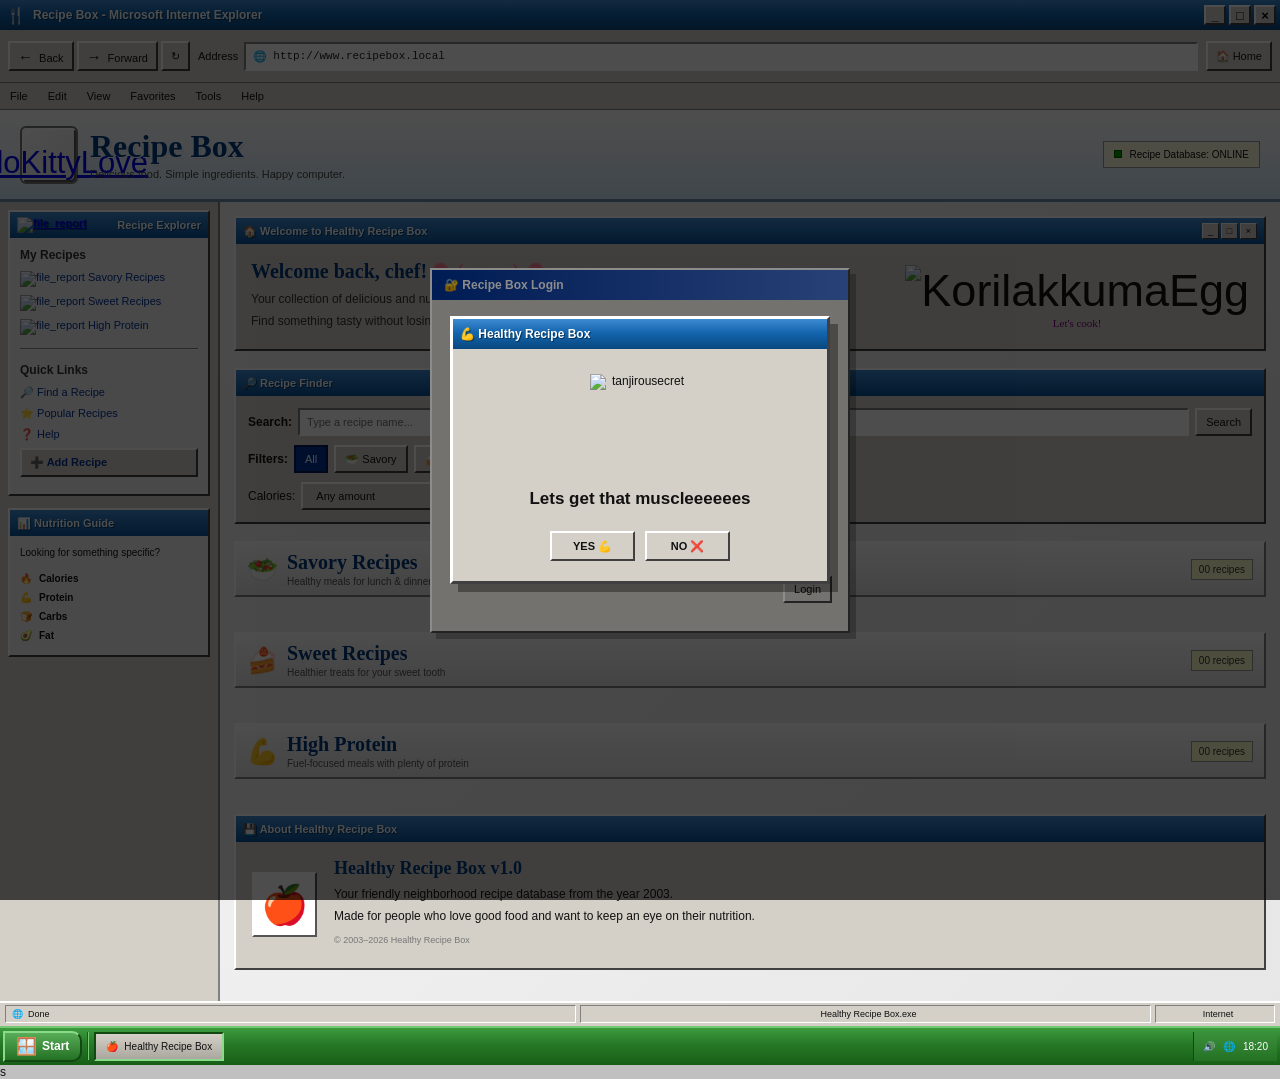
==== commit fb165862: "mobile" ====
--- a/(public)/index.html
+++ b/(public)/index.html
@@ -726,361 +726,14 @@
                                 </div>
 
                                 <span class="recipe-count">
-                                    04 recipes
+                                    00 recipes
                                 </span>
 
                             </div>
 
-
-                            <div class="recipe-grid">
-
-
-                                <!-- =================================================
-                                     SAVORY RECIPE 1
-                                ================================================== -->
-
-                                <article class="recipe-card">
-
-                                    <div class="recipe-image">
-
-                                        <img
-                                            src="https://images.unsplash.com/photo-1546069901-ba9599a7e63c?auto=format&fit=crop&w=800&q=80"
-                                            alt="Healthy salad bowl with vegetables and grains"
-                                        >
-
-                                        <span class="recipe-category">
-                                            🥗 SAVORY
-                                        </span>
-
-                                    </div>
-
-
-                                    <div class="recipe-card-body">
-
-                                        <h3>
-                                            Mediterranean Power Bowl
-                                        </h3>
-
-                                        <p class="recipe-description">
-                                            A colorful bowl packed with chickpeas,
-                                            fresh vegetables, quinoa and creamy
-                                            yogurt dressing.
-                                        </p>
-
-
-                                        <div class="recipe-meta">
-
-                                            <span>
-                                                ⏱ 20 min
-                                            </span>
-
-                                            <span>
-                                                👥 2 servings
-                                            </span>
-
-                                            <span>
-                                                ⭐ Easy
-                                            </span>
-
-                                        </div>
-
-
-                                        <!-- Nutrition Label -->
-
-                                        <div class="nutrition-label">
-
-                                            <div class="nutrition-header">
-                                                NUTRITION FACTS
-                                            </div>
-
-                                            <div class="nutrition-serving">
-                                                Per serving
-                                            </div>
-
-                                            <div class="nutrition-calories">
-                                                <span>Calories</span>
-                                                <strong>420</strong>
-                                                <small>kcal</small>
-                                            </div>
-
-                                            <div class="nutrition-divider"></div>
-
-                                            <div class="nutrition-row">
-
-                                                <span>
-                                                    Protein
-                                                </span>
-
-                                                <strong>
-                                                    24g
-                                                </strong>
-
-                                            </div>
-
-                                            <div class="nutrition-row">
-
-                                                <span>
-                                                    Carbohydrates
-                                                </span>
-
-                                                <strong>
-                                                    48g
-                                                </strong>
-
-                                            </div>
-
-                                            <div class="nutrition-row">
-
-                                                <span>
-                                                    Fat
-                                                </span>
-
-                                                <strong>
-                                                    16g
-                                                </strong>
-
-                                            </div>
-
-                                            <div class="nutrition-row">
-
-                                                <span>
-                                                    Fiber
-                                                </span>
-
-                                                <strong>
-                                                    10g
-                                                </strong>
-
-                                            </div>
-
-                                        </div>
-
-
-                                        <!-- Ingredients -->
-
-                                        <details class="recipe-details">
-
-                                            <summary>
-                                                🧾 Ingredients
-                                            </summary>
-
-                                            <ul>
-
-                                                <li>100g cooked quinoa</li>
-                                                <li>120g chickpeas</li>
-                                                <li>1 cucumber</li>
-                                                <li>100g cherry tomatoes</li>
-                                                <li>40g feta cheese</li>
-                                                <li>Greek yogurt</li>
-                                                <li>Lemon juice</li>
-                                                <li>Fresh herbs</li>
-
-                                            </ul>
-
-                                        </details>
-
-
-                                        <!-- Instructions -->
-
-                                        <details class="recipe-details">
-
-                                            <summary>
-                                                📋 Instructions
-                                            </summary>
-
-                                            <ol>
-
-                                                <li>
-                                                    Cook quinoa according to
-                                                    package instructions.
-                                                </li>
-
-                                                <li>
-                                                    Chop cucumber and tomatoes.
-                                                </li>
-
-                                                <li>
-                                                    Add quinoa and chickpeas
-                                                    to a bowl.
-                                                </li>
-
-                                                <li>
-                                                    Top with vegetables and feta.
-                                                </li>
-
-                                                <li>
-                                                    Mix yogurt with lemon juice
-                                                    and herbs.
-                                                </li>
-
-                                                <li>
-                                                    Drizzle dressing over the bowl
-                                                    and serve.
-                                                </li>
-
-                                            </ol>
-
-                                        </details>
-
-                                    </div>
-
-                                </article>
-
-
-                                <!-- =================================================
-                                     SAVORY RECIPE 2
-                                ================================================== -->
-
-                                <article class="recipe-card">
-
-                                    <div class="recipe-image">
-
-                                        <img
-                                            src="https://images.unsplash.com/photo-1532550907401-a500c9a57435?auto=format&fit=crop&w=800&q=80"
-                                            alt="Healthy chicken meal with vegetables"
-                                        >
-
-                                        <span class="recipe-category">
-                                            🥗 SAVORY
-                                        </span>
-
-                                    </div>
-
-
-                                    <div class="recipe-card-body">
-
-                                        <h3>
-                                            Garlic Chicken & Veggies
-                                        </h3>
-
-                                        <p class="recipe-description">
-                                            Juicy garlic chicken served with
-                                            roasted vegetables and crispy
-                                            baby potatoes.
-                                        </p>
-
-
-                                        <div class="recipe-meta">
-
-                                            <span>
-                                                ⏱ 35 min
-                                            </span>
-
-                                            <span>
-                                                👥 2 servings
-                                            </span>
-
-                                            <span>
-                                                ⭐ Easy
-                                            </span>
-
-                                        </div>
-
-
-                                        <div class="nutrition-label">
-
-                                            <div class="nutrition-header">
-                                                NUTRITION FACTS
-                                            </div>
-
-                                            <div class="nutrition-serving">
-                                                Per serving
-                                            </div>
-
-                                            <div class="nutrition-calories">
-                                                <span>Calories</span>
-                                                <strong>465</strong>
-                                                <small>kcal</small>
-                                            </div>
-
-                                            <div class="nutrition-divider"></div>
-
-                                            <div class="nutrition-row">
-                                                <span>Protein</span>
-                                                <strong>48g</strong>
-                                            </div>
-
-                                            <div class="nutrition-row">
-                                                <span>Carbohydrates</span>
-                                                <strong>31g</strong>
-                                            </div>
-
-                                            <div class="nutrition-row">
-                                                <span>Fat</span>
-                                                <strong>17g</strong>
-                                            </div>
-
-                                            <div class="nutrition-row">
-                                                <span>Fiber</span>
-                                                <strong>7g</strong>
-                                            </div>
-
-                                        </div>
-
-
-                                        <details class="recipe-details">
-
-                                            <summary>
-                                                🧾 Ingredients
-                                            </summary>
-
-                                            <ul>
-                                                <li>250g chicken breast</li>
-                                                <li>200g baby potatoes</li>
-                                                <li>1 zucchini</li>
-                                                <li>1 bell pepper</li>
-                                                <li>3 garlic cloves</li>
-                                                <li>1 tbsp olive oil</li>
-                                                <li>Italian herbs</li>
-                                            </ul>
-
-                                        </details>
-
-
-                                        <details class="recipe-details">
-
-                                            <summary>
-                                                📋 Instructions
-                                            </summary>
-
-                                            <ol>
-
-                                                <li>
-                                                    Preheat oven to 200°C.
-                                                </li>
-
-                                                <li>
-                                                    Chop potatoes and vegetables.
-                                                </li>
-
-                                                <li>
-                                                    Season chicken with garlic
-                                                    and herbs.
-                                                </li>
-
-                                                <li>
-                                                    Place everything on a baking
-                                                    tray.
-                                                </li>
-
-                                                <li>
-                                                    Roast for approximately
-                                                    30–35 minutes.
-                                                </li>
-
-                                            </ol>
-
-                                        </details>
-
-                                    </div>
-
-                                </article>
-
-
-                            </div>
+                            <div class="recipe-grid"></div>
 
                         </section>
-
 
                         <!-- =================================================
                              SWEET RECIPES
@@ -1114,311 +767,14 @@
                                 </div>
 
                                 <span class="recipe-count">
-                                    04 recipes
+                                    00 recipes
                                 </span>
 
                             </div>
 
-
-                            <div class="recipe-grid">
-
-
-                                <!-- =================================================
-                                     SWEET RECIPE 1
-                                ================================================== -->
-
-                                <article class="recipe-card">
-
-                                    <div class="recipe-image">
-
-                                        <img
-                                            src="https://images.unsplash.com/photo-1490474418585-ba9bad8fd0ea?auto=format&fit=crop&w=800&q=80"
-                                            alt="Yogurt bowl with berries and granola"
-                                        >
-
-                                        <span class="recipe-category sweet">
-                                            🍰 SWEET
-                                        </span>
-
-                                    </div>
-
-
-                                    <div class="recipe-card-body">
-
-                                        <h3>
-                                            Berry Protein Yogurt Bowl
-                                        </h3>
-
-                                        <p class="recipe-description">
-                                            Creamy Greek yogurt topped with
-                                            berries, crunchy granola and
-                                            peanut butter.
-                                        </p>
-
-
-                                        <div class="recipe-meta">
-
-                                            <span>
-                                                ⏱ 5 min
-                                            </span>
-
-                                            <span>
-                                                👥 1 serving
-                                            </span>
-
-                                            <span>
-                                                ⭐ Easy
-                                            </span>
-
-                                        </div>
-
-
-                                        <div class="nutrition-label sweet-label">
-
-                                            <div class="nutrition-header">
-                                                NUTRITION FACTS
-                                            </div>
-
-                                            <div class="nutrition-serving">
-                                                Per serving
-                                            </div>
-
-                                            <div class="nutrition-calories">
-                                                <span>Calories</span>
-                                                <strong>310</strong>
-                                                <small>kcal</small>
-                                            </div>
-
-                                            <div class="nutrition-divider"></div>
-
-                                            <div class="nutrition-row">
-                                                <span>Protein</span>
-                                                <strong>25g</strong>
-                                            </div>
-
-                                            <div class="nutrition-row">
-                                                <span>Carbohydrates</span>
-                                                <strong>35g</strong>
-                                            </div>
-
-                                            <div class="nutrition-row">
-                                                <span>Fat</span>
-                                                <strong>8g</strong>
-                                            </div>
-
-                                            <div class="nutrition-row">
-                                                <span>Fiber</span>
-                                                <strong>6g</strong>
-                                            </div>
-
-                                        </div>
-
-
-                                        <details class="recipe-details">
-
-                                            <summary>
-                                                🧾 Ingredients
-                                            </summary>
-
-                                            <ul>
-                                                <li>200g Greek yogurt</li>
-                                                <li>100g mixed berries</li>
-                                                <li>30g granola</li>
-                                                <li>15g peanut butter</li>
-                                                <li>1 tsp honey</li>
-                                            </ul>
-
-                                        </details>
-
-
-                                        <details class="recipe-details">
-
-                                            <summary>
-                                                📋 Instructions
-                                            </summary>
-
-                                            <ol>
-
-                                                <li>
-                                                    Add Greek yogurt to a bowl.
-                                                </li>
-
-                                                <li>
-                                                    Add berries and granola.
-                                                </li>
-
-                                                <li>
-                                                    Drizzle with peanut butter
-                                                    and honey.
-                                                </li>
-
-                                                <li>
-                                                    Enjoy immediately.
-                                                </li>
-
-                                            </ol>
-
-                                        </details>
-
-                                    </div>
-
-                                </article>
-
-
-                                <!-- =================================================
-                                     SWEET RECIPE 2
-                                ================================================== -->
-
-                                <article class="recipe-card">
-
-                                    <div class="recipe-image">
-
-                                        <img
-                                            src="https://images.unsplash.com/photo-1578985545062-69928b1d9587?auto=format&fit=crop&w=800&q=80"
-                                            alt="Healthy chocolate cake"
-                                        >
-
-                                        <span class="recipe-category sweet">
-                                            🍰 SWEET
-                                        </span>
-
-                                    </div>
-
-
-                                    <div class="recipe-card-body">
-
-                                        <h3>
-                                            Chocolate Protein Cake
-                                        </h3>
-
-                                        <p class="recipe-description">
-                                            A soft chocolate cake with extra
-                                            protein and a rich chocolate flavor.
-                                        </p>
-
-
-                                        <div class="recipe-meta">
-
-                                            <span>
-                                                ⏱ 30 min
-                                            </span>
-
-                                            <span>
-                                                👥 6 servings
-                                            </span>
-
-                                            <span>
-                                                ⭐ Medium
-                                            </span>
-
-                                        </div>
-
-
-                                        <div class="nutrition-label sweet-label">
-
-                                            <div class="nutrition-header">
-                                                NUTRITION FACTS
-                                            </div>
-
-                                            <div class="nutrition-serving">
-                                                Per serving
-                                            </div>
-
-                                            <div class="nutrition-calories">
-                                                <span>Calories</span>
-                                                <strong>245</strong>
-                                                <small>kcal</small>
-                                            </div>
-
-                                            <div class="nutrition-divider"></div>
-
-                                            <div class="nutrition-row">
-                                                <span>Protein</span>
-                                                <strong>18g</strong>
-                                            </div>
-
-                                            <div class="nutrition-row">
-                                                <span>Carbohydrates</span>
-                                                <strong>28g</strong>
-                                            </div>
-
-                                            <div class="nutrition-row">
-                                                <span>Fat</span>
-                                                <strong>8g</strong>
-                                            </div>
-
-                                            <div class="nutrition-row">
-                                                <span>Fiber</span>
-                                                <strong>4g</strong>
-                                            </div>
-
-                                        </div>
-
-
-                                        <details class="recipe-details">
-
-                                            <summary>
-                                                🧾 Ingredients
-                                            </summary>
-
-                                            <ul>
-                                                <li>2 bananas</li>
-                                                <li>2 eggs</li>
-                                                <li>60g oat flour</li>
-                                                <li>30g cocoa powder</li>
-                                                <li>40g protein powder</li>
-                                                <li>1 tsp baking powder</li>
-                                                <li>Dark chocolate chips</li>
-                                            </ul>
-
-                                        </details>
-
-
-                                        <details class="recipe-details">
-
-                                            <summary>
-                                                📋 Instructions
-                                            </summary>
-
-                                            <ol>
-
-                                                <li>
-                                                    Preheat oven to 180°C.
-                                                </li>
-
-                                                <li>
-                                                    Mash bananas in a bowl.
-                                                </li>
-
-                                                <li>
-                                                    Add eggs and mix well.
-                                                </li>
-
-                                                <li>
-                                                    Add remaining ingredients.
-                                                </li>
-
-                                                <li>
-                                                    Pour into a small cake tin.
-                                                </li>
-
-                                                <li>
-                                                    Bake for approximately
-                                                    25–30 minutes.
-                                                </li>
-
-                                            </ol>
-
-                                        </details>
-
-                                    </div>
-
-                                </article>
-
-                            </div>
+                            <div class="recipe-grid"></div>
 
                         </section>
-
 
                         <!-- =================================================
                              HIGH PROTEIN RECIPES
@@ -1446,104 +802,12 @@
                                 </div>
 
                                 <span class="recipe-count">
-                                    01 recipe
+                                    00 recipes
                                 </span>
 
                             </div>
 
-
-                            <div class="recipe-grid">
-
-                                <article class="recipe-card">
-
-                                    <div class="recipe-image">
-
-                                        <img
-                                            src="https://images.unsplash.com/photo-1512621776951-a57141f2eefd?auto=format&fit=crop&w=800&q=80"
-                                            alt="High protein grilled chicken bowl"
-                                        >
-
-                                        <span class="recipe-category high-protein">
-                                            💪 HIGH PROTEIN
-                                        </span>
-
-                                    </div>
-
-
-                                    <div class="recipe-card-body">
-
-                                        <h3>
-                                            Chicken Quinoa Power Bowl
-                                        </h3>
-
-                                        <p class="recipe-description">
-                                            A filling bowl of grilled chicken,
-                                            quinoa, greens and a bright lemon dressing.
-                                        </p>
-
-
-                                        <div class="recipe-meta">
-
-                                            <span>
-                                                ⏱ 25 min
-                                            </span>
-
-                                            <span>
-                                                👥 2 servings
-                                            </span>
-
-                                            <span>
-                                                ⭐ Easy
-                                            </span>
-
-                                        </div>
-
-
-                                        <div class="nutrition-label">
-
-                                            <div class="nutrition-header">
-                                                NUTRITION FACTS
-                                            </div>
-
-                                            <div class="nutrition-serving">
-                                                Per serving
-                                            </div>
-
-                                            <div class="nutrition-calories">
-                                                <span>Calories</span>
-                                                <strong>390</strong>
-                                                <small>kcal</small>
-                                            </div>
-
-                                            <div class="nutrition-divider"></div>
-
-                                            <div class="nutrition-row">
-                                                <span>Protein</span>
-                                                <strong>36g</strong>
-                                            </div>
-
-                                            <div class="nutrition-row">
-                                                <span>Carbohydrates</span>
-                                                <strong>34g</strong>
-                                            </div>
-
-                                            <div class="nutrition-row">
-                                                <span>Fat</span>
-                                                <strong>12g</strong>
-                                            </div>
-
-                                            <div class="nutrition-row">
-                                                <span>Fiber</span>
-                                                <strong>8g</strong>
-                                            </div>
-
-                                        </div>
-
-                                    </div>
-
-                                </article>
-
-                            </div>
+                            <div class="recipe-grid"></div>
 
                         </section>
 
--- a/(public)/style.css
+++ b/(public)/style.css
@@ -1867,35 +1867,46 @@
     font-size: 9px;
 }
 
-.recipe-delete-wrapper {
+.recipe-actions-wrapper {
+    display: flex;
+    gap: 8px;
     margin-top: 12px;
 }
 
-.recipe-delete-button {
-    width: 100%;
+.recipe-delete-button,
+.recipe-edit-button {
+    flex: 1;
 
     padding: 7px 8px;
-
-    background: #f4d4d4;
 
     border-top: 2px solid white;
     border-left: 2px solid white;
     border-right: 2px solid #404040;
     border-bottom: 2px solid #404040;
 
-    color: #5f1010;
-
     font-size: 11px;
     font-weight: bold;
 
     cursor: pointer;
 }
 
-.recipe-delete-button:hover {
-    background: #f7e1e1;
-}
-
-.recipe-delete-button:active {
+.recipe-delete-button {
+    background: #f4d4d4;
+    color: #5f1010;
+}
+
+.recipe-edit-button {
+    background: #dfeafc;
+    color: #173d6d;
+}
+
+.recipe-delete-button:hover,
+.recipe-edit-button:hover {
+    filter: brightness(0.98);
+}
+
+.recipe-delete-button:active,
+.recipe-edit-button:active {
     border-top: 2px solid #404040;
     border-left: 2px solid #404040;
     border-right: 2px solid white;
@@ -2529,7 +2540,7 @@
     }
 
     .quick-links {
-        display: none;
+        display: block;
     }
 
     .main-content {
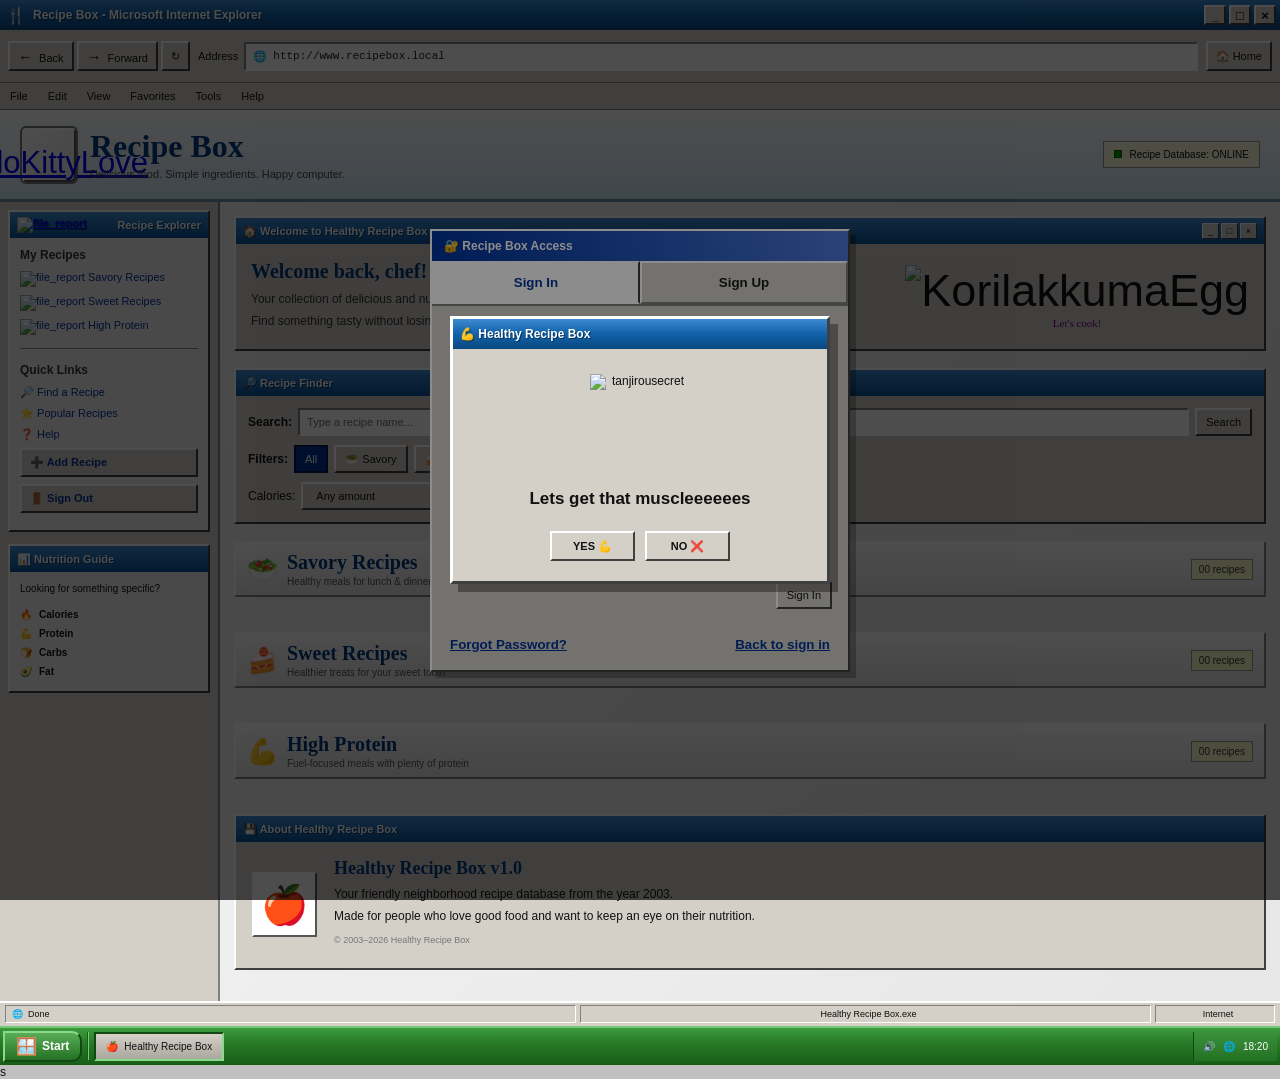
==== commit 595b7e67: "log in" ====
--- a/(public)/index.html
+++ b/(public)/index.html
@@ -59,31 +59,74 @@
     <div id="auth-modal" class="auth-modal" aria-hidden="false">
         <div class="auth-window">
             <div class="add-recipe-titlebar">
-                <span>🔐 Recipe Box Login</span>
+                <span>🔐 Recipe Box Access</span>
             </div>
 
-            <form id="auth-form" class="auth-form" novalidate>
-                <div class="auth-form-body">
-                    <div class="auth-logo">🍴</div>
-                    <h2>Sign in to continue</h2>
-
-                    <div class="field-group full-width">
-                        <label for="auth-email">Email</label>
-                        <input type="email" id="auth-email" name="auth-email" placeholder="you@example.com" required>
-                    </div>
-
-                    <div class="field-group full-width">
-                        <label for="auth-password">Password</label>
-                        <input type="password" id="auth-password" name="auth-password" placeholder="Your password" required>
-                    </div>
-
-                    <div id="auth-error" class="form-error" aria-live="polite"></div>
-                </div>
-
-                <div class="form-actions">
-                    <button type="submit" class="retro-button">Login</button>
-                </div>
-            </form>
+            <div class="auth-tabs" role="tablist" aria-label="Authentication mode">
+                <button type="button" class="auth-mode-button active" data-auth-mode="signin" role="tab" aria-selected="true">
+                    Sign In
+                </button>
+                <button type="button" class="auth-mode-button" data-auth-mode="signup" role="tab" aria-selected="false">
+                    Sign Up
+                </button>
+            </div>
+
+            <div id="auth-signin-panel" class="auth-panel">
+                <form id="auth-form" class="auth-form" novalidate>
+                    <div class="auth-form-body">
+<div class="auth-logo">
+                        <img src="https://cdn3.emoji.gg/emojis/10386-beanlaugh.gif" width="64px" height="64px" alt="BEANLAUGH">
+                    </div>
+                        <h2>Welcome back</h2>
+
+                        <div class="field-group full-width">
+                            <label for="auth-email">Email</label>
+                            <input type="email" id="auth-email" name="auth-email" placeholder="you@example.com" required>
+                        </div>
+
+                        <div class="field-group full-width">
+                            <label for="auth-password">Password</label>
+                            <input type="password" id="auth-password" name="auth-password" placeholder="Your password" required>
+                        </div>
+
+                        <div id="auth-confirm-password-wrap" class="field-group full-width hidden">
+                            <label for="auth-confirm-password">Confirm Password</label>
+                            <input type="password" id="auth-confirm-password" name="auth-confirm-password" placeholder="Re-enter your password">
+                        </div>
+
+                        <div id="auth-error" class="form-error" aria-live="polite"></div>
+                    </div>
+
+                    <div class="form-actions auth-actions">
+                        <button type="submit" id="auth-submit-button" class="retro-button">Sign In</button>
+                    </div>
+                </form>
+            </div>
+
+            <div id="auth-forgot-panel" class="auth-panel hidden">
+                <form id="forgot-password-form" class="auth-form" novalidate>
+                    <div class="auth-form-body">
+                        <div class="auth-logo">✉️</div>
+                        <h2>Reset password</h2>
+
+                        <div class="field-group full-width">
+                            <label for="forgot-email">Email</label>
+                            <input type="email" id="forgot-email" name="forgot-email" placeholder="you@example.com" required>
+                        </div>
+
+                        <div id="forgot-error" class="form-error" aria-live="polite"></div>
+                    </div>
+
+                    <div class="form-actions auth-actions">
+                        <button type="submit" class="retro-button">Send reset email</button>
+                    </div>
+                </form>
+            </div>
+
+            <div class="auth-links">
+                <button type="button" class="auth-link-button" id="show-forgot-password">Forgot Password?</button>
+                <button type="button" class="auth-link-button" id="back-to-auth">Back to sign in</button>
+            </div>
         </div>
     </div>
 
@@ -497,6 +540,12 @@
                                         </button>
                                     </li>
 
+                                    <li>
+                                        <button id="sign-out-button" type="button" class="quick-link-button">
+                                            🚪 Sign Out
+                                        </button>
+                                    </li>
+
                                 </ul>
 
                             </div>
--- a/(public)/style.css
+++ b/(public)/style.css
@@ -829,6 +829,45 @@
     box-shadow: 6px 6px 0 rgba(0, 0, 0, 0.25);
 }
 
+.auth-tabs {
+    display: grid;
+    grid-template-columns: repeat(2, minmax(0, 1fr));
+    gap: 0;
+    background: #c3c0b8;
+    border-bottom: 2px solid #808080;
+}
+
+.auth-mode-button {
+    padding: 12px 10px;
+    background: #d4d0c8;
+    border: none;
+    border-top: 2px solid #fff;
+    border-left: 2px solid #fff;
+    border-right: 2px solid #808080;
+    border-bottom: 2px solid #808080;
+    color: #1a1a1a;
+    font-weight: bold;
+    cursor: pointer;
+}
+
+.auth-mode-button.active {
+    background: #fff;
+    border-top: 2px solid #fff;
+    border-left: 2px solid #fff;
+    border-right: 2px solid #404040;
+    border-bottom: 2px solid #fff;
+    color: #003399;
+}
+
+.auth-panel {
+    display: block;
+}
+
+.auth-panel.hidden,
+.hidden {
+    display: none !important;
+}
+
 .auth-form {
     padding-bottom: 12px;
 }
@@ -866,6 +905,31 @@
 
 .auth-form .form-actions {
     padding-top: 0;
+}
+
+.auth-actions {
+    padding: 0 18px 18px;
+}
+
+.auth-links {
+    display: flex;
+    justify-content: space-between;
+    gap: 8px;
+    padding: 0 18px 18px;
+}
+
+.auth-link-button {
+    background: transparent;
+    border: none;
+    color: #003399;
+    font-weight: bold;
+    text-decoration: underline;
+    cursor: pointer;
+    padding: 0;
+}
+
+body.auth-required .desktop {
+    display: none;
 }
 
 .add-recipe-window {
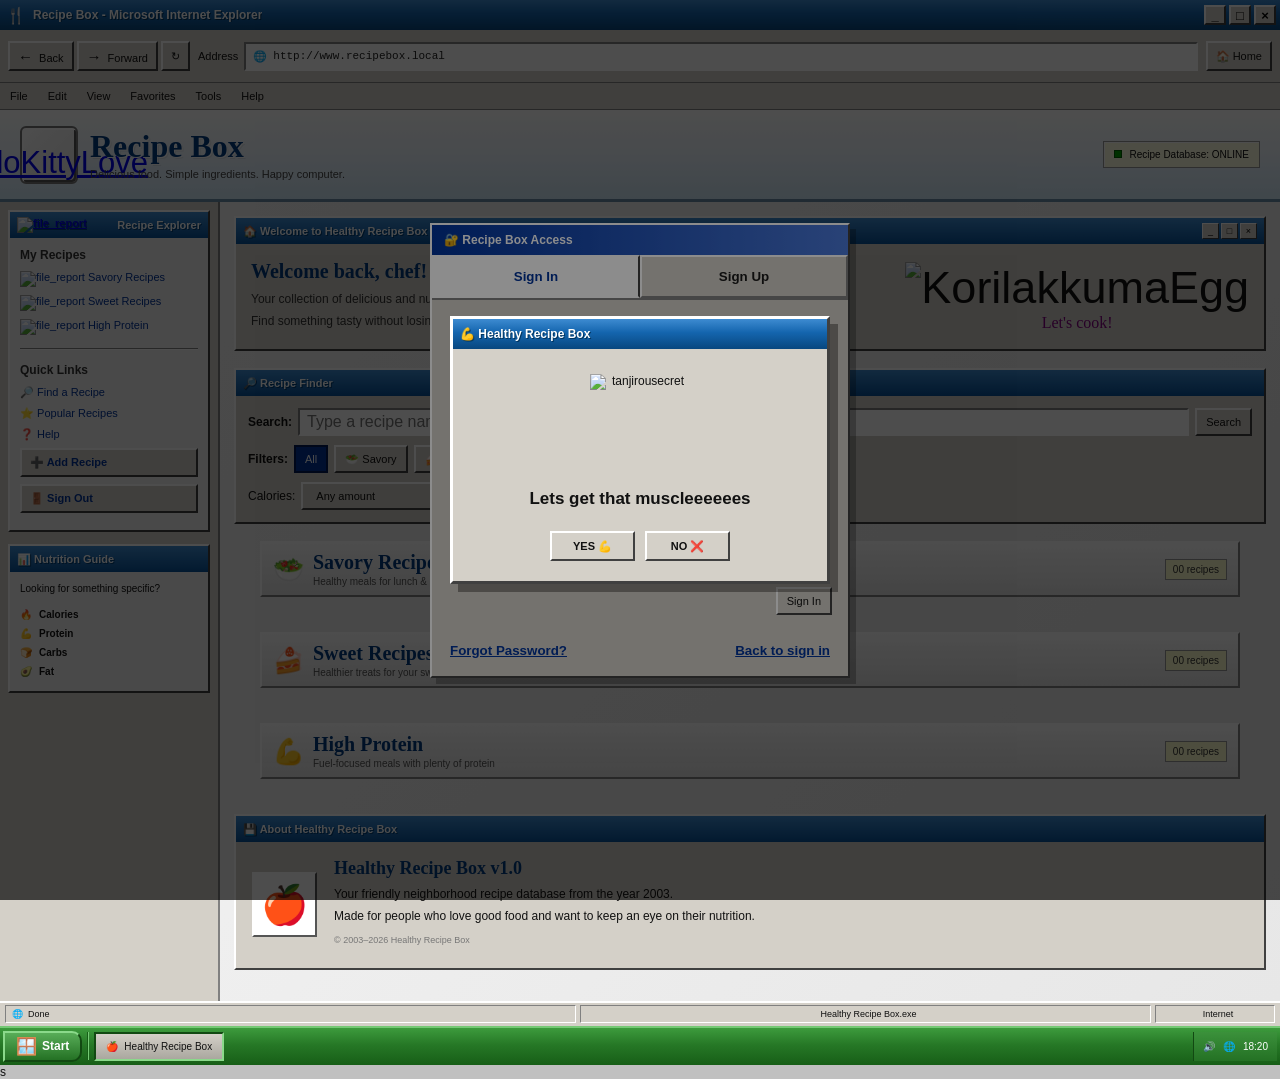
==== commit 4033bc19: "Cloudinary image uploads and Firestore REST This update moves recipe image uploads to Cloudinary wit" ====
--- a/(public)/index.html
+++ b/(public)/index.html
@@ -11,7 +11,7 @@
     <title>Recipe Box.exe</title>
 
     <!-- Retro system-style fonts -->
-    <link rel="stylesheet" href="style.css">
+    <link rel="stylesheet" href="style.css?v=20260825-mobile">
 
     <!-- =========================================================
          FIREBASE SETUP
@@ -21,8 +21,6 @@
     ========================================================== -->
     <script src="https://www.gstatic.com/firebasejs/10.12.2/firebase-app-compat.js"></script>
     <script src="https://www.gstatic.com/firebasejs/10.12.2/firebase-analytics-compat.js"></script>
-    <script src="https://www.gstatic.com/firebasejs/10.12.2/firebase-firestore-compat.js"></script>
-    <script src="https://www.gstatic.com/firebasejs/10.12.2/firebase-storage-compat.js"></script>
     <script src="https://www.gstatic.com/firebasejs/10.12.2/firebase-auth-compat.js"></script>
 
     <script>
@@ -30,7 +28,6 @@
             apiKey: "AIzaSyDnPbG1EsmmMWVVQA1W2h9nnfgN_JLG5c8",
             authDomain: "recipes-eaa45.firebaseapp.com",
             projectId: "recipes-eaa45",
-            storageBucket: "recipes-eaa45.firebasestorage.app",
             messagingSenderId: "597807539706",
             appId: "1:597807539706:web:8a374fb8b315f5db1e7043",
             measurementId: "G-C80L2QYBFR"
@@ -40,8 +37,6 @@
 
         window.firebaseApp = firebase.app();
         window.firebaseAnalytics = firebase.analytics();
-        window.firebaseDb = firebase.firestore();
-        window.firebaseStorage = firebase.storage();
         window.firebaseAuth = firebase.auth();
     </script>
 
@@ -277,6 +272,7 @@
                         </button>
                     </div>
 
+                    <div id="add-recipe-status" class="form-status" aria-live="polite"></div>
                     <div id="add-recipe-error" class="form-error" aria-live="polite"></div>
                 </div>
 
@@ -284,7 +280,7 @@
                     <button type="button" id="cancel-recipe-button" class="secondary-button">
                         Cancel
                     </button>
-                    <button type="submit" class="retro-button">
+                    <button type="submit" id="save-recipe-button" class="retro-button">
                         Save Recipe
                     </button>
                 </div>
--- a/(public)/style.css
+++ b/(public)/style.css
@@ -1027,6 +1027,7 @@
 .field-group input,
 .field-group textarea,
 .field-group select,
+.image-url-field input,
 .dynamic-list-item input,
 .dynamic-list-item textarea {
     width: 100%;
@@ -1039,7 +1040,7 @@
     border-right: 2px solid #fff;
     border-bottom: 2px solid #fff;
 
-    font-size: 11px;
+    font-size: 16px;
     box-sizing: border-box;
 }
 
@@ -1153,6 +1154,55 @@
     background: #e7e7e7;
 }
 
+.form-status,
+.form-error {
+    min-height: 18px;
+    margin-top: 12px;
+    font-size: 11px;
+    font-weight: bold;
+}
+
+.form-status {
+    display: flex;
+    align-items: center;
+    justify-content: center;
+    gap: 8px;
+    color: #0d5a2d;
+}
+
+.form-status.loading {
+    color: #1d4d7d;
+}
+
+.form-status.success {
+    color: #0d5a2d;
+}
+
+.form-status.error {
+    color: #b00020;
+}
+
+.form-status::before {
+    content: "";
+    display: none;
+    width: 10px;
+    height: 10px;
+    border: 2px solid #1d4d7d;
+    border-top-color: transparent;
+    border-radius: 50%;
+    animation: spin 0.8s linear infinite;
+}
+
+.form-status.loading::before {
+    display: inline-block;
+}
+
+@keyframes spin {
+    to {
+        transform: rotate(360deg);
+    }
+}
+
 .form-actions {
     display: flex;
     justify-content: flex-end;
@@ -1161,18 +1211,12 @@
 }
 
 .form-error {
-    min-height: 18px;
-    margin-top: 12px;
-
     color: #b00020;
-    font-size: 11px;
-    font-weight: bold;
 }
 
 .recipe-ingredient-progress {
-    margin-top: 12px;
-    padding-top: 10px;
-    border-top: 1px solid #d7d7d7;
+    /* Ingredient checklist and progress bar live together in the Ingredients section. */
+    padding: 12px 12px 10px;
 }
 
 .ingredient-checklist {
@@ -1187,9 +1231,19 @@
     align-items: center;
     gap: 7px;
 
+    padding: 7px 8px;
+    border: 1px solid transparent;
+
     color: #333;
     font-size: 11px;
     line-height: 1.4;
+    cursor: pointer;
+    overflow-wrap: anywhere;
+}
+
+.ingredient-item:hover {
+    background: #f8f8f8;
+    border-color: #d0d0d0;
 }
 
 .ingredient-item input {
@@ -1199,6 +1253,7 @@
 .ingredient-item input:checked + span {
     color: #007c2d;
     text-decoration: line-through;
+    opacity: 0.72;
 }
 
 .ingredient-progress-track {
@@ -1219,10 +1274,29 @@
 }
 
 .ingredient-progress-text {
-    margin-top: 6px;
+    margin-bottom: 6px;
     color: #333;
     font-size: 10px;
     font-weight: bold;
+}
+
+/* Instructions UI: each ordered step reads as a distinct, wrapping row. */
+.recipe-details ol {
+    list-style-position: outside;
+    margin: 0;
+}
+
+.recipe-details ol li {
+    margin: 0 0 9px;
+    padding: 9px 10px;
+    background: #f8f8f8;
+    border-left: 3px solid #003399;
+    line-height: 1.65;
+    overflow-wrap: anywhere;
+}
+
+.recipe-details ol li:last-child {
+    margin-bottom: 0;
 }
 
 @media (max-width: 1100px) {
@@ -1615,7 +1689,7 @@
 
     font-family: "Comic Sans MS", cursive;
 
-    font-size: 11px;
+    font-size: 16px;
 }
 
 
@@ -1667,7 +1741,7 @@
 
     outline: none;
 
-    font-size: 11px;
+    font-size: 16px;
 }
 
 .search-row input:focus {
@@ -1813,6 +1887,13 @@
     gap: 15px;
 }
 
+/* Keep recipe detail content centered and comfortably readable on wide screens. */
+.recipe-section {
+    width: min(100%, 980px);
+    margin-left: auto;
+    margin-right: auto;
+}
+
 
 /* ============================================================
    RECIPE CARD
@@ -1834,22 +1915,32 @@
 .recipe-image {
     position: relative;
 
-    height: 195px;
+    min-height: 180px;
+    height: 220px;
 
     overflow: hidden;
 
     background: #ddd;
 
     border-bottom: 2px solid #777;
+
+    display: flex;
+    align-items: center;
+    justify-content: center;
 }
 
 .recipe-image img {
-    width: 100%;
-    height: 100%;
+    /* Recipe image presentation: contained, centered, and never distorted. */
+    width: auto;
+    max-width: 82%;
+    height: auto;
+    max-height: 208px;
 
     display: block;
 
-    object-fit: cover;
+    margin: 0 auto;
+
+    object-fit: contain;
 }
 
 .recipe-category {
@@ -2136,6 +2227,23 @@
 
 .recipe-details li {
     margin-bottom: 3px;
+}
+
+/* Give instruction steps a calmer reading rhythm while preserving their content. */
+.recipe-details ol {
+    padding-top: 10px;
+    padding-bottom: 10px;
+    line-height: 1.65;
+}
+
+.recipe-details ol li {
+    margin-bottom: 9px;
+    padding-left: 4px;
+    overflow-wrap: anywhere;
+}
+
+.recipe-details ol li:last-child {
+    margin-bottom: 0;
 }
 
 
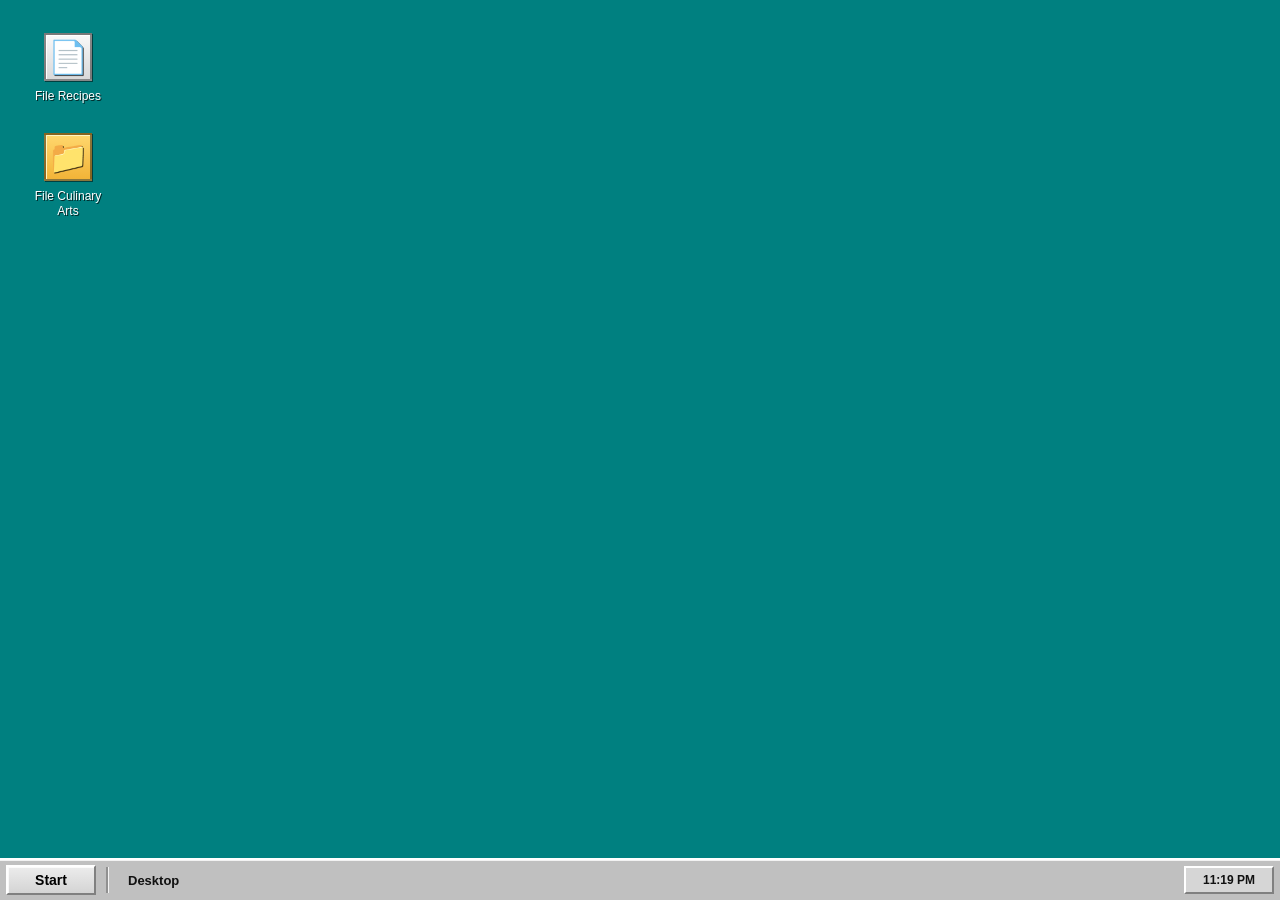
==== commit 5c900ca1: "Add retro desktop recipe navigation This change replaces the single-page desktop with a Windows 97-i" ====
--- a/(public)/index.html
+++ b/(public)/index.html
@@ -1,1002 +1,47 @@
 <!DOCTYPE html>
 <html lang="en">
 <head>
-    <meta charset="UTF-8">
-    <meta name="viewport" content="width=device-width, initial-scale=1.0">
-    <meta
-        name="description"
-        content="Healthy Recipe Box — a nostalgic retro recipe application for delicious, balanced meals."
-    >
+  <meta charset="UTF-8">
+  <meta name="viewport" content="width=device-width, initial-scale=1.0">
+  <title>Windows 97 Desktop</title>
+  <meta name="description" content="Retro Windows 97-inspired desktop landing page for the recipe site.">
+  <link rel="stylesheet" href="desktop.css">
+</head>
+<body class="retro-page">
+  <div class="retro-shell">
+    <main class="desktop-grid">
+      <div class="desktop-icons" aria-label="Desktop shortcuts">
+        <a class="desktop-item" href="recipes.html" aria-label="Open Recipes">
+          <span class="desktop-icon file-icon" aria-hidden="true">📄</span>
+          <span class="desktop-label">File Recipes</span>
+        </a>
 
-    <title>Recipe Box.exe</title>
-
-    <!-- Retro system-style fonts -->
-    <link rel="stylesheet" href="style.css?v=20260825-mobile">
-
-    <!-- =========================================================
-         FIREBASE SETUP
-         Initializes the Firebase web app and exposes the app,
-         analytics, and Firestore instance so the project is ready
-         to connect to the configured database.
-    ========================================================== -->
-    <script src="https://www.gstatic.com/firebasejs/10.12.2/firebase-app-compat.js"></script>
-    <script src="https://www.gstatic.com/firebasejs/10.12.2/firebase-analytics-compat.js"></script>
-    <script src="https://www.gstatic.com/firebasejs/10.12.2/firebase-auth-compat.js"></script>
-
-    <script>
-        const firebaseConfig = {
-            apiKey: "AIzaSyDnPbG1EsmmMWVVQA1W2h9nnfgN_JLG5c8",
-            authDomain: "recipes-eaa45.firebaseapp.com",
-            projectId: "recipes-eaa45",
-            messagingSenderId: "597807539706",
-            appId: "1:597807539706:web:8a374fb8b315f5db1e7043",
-            measurementId: "G-C80L2QYBFR"
-        };
-
-        firebase.initializeApp(firebaseConfig);
-
-        window.firebaseApp = firebase.app();
-        window.firebaseAnalytics = firebase.analytics();
-        window.firebaseAuth = firebase.auth();
-    </script>
-
-    <script src="javascript.js"></script>
-</head>
-
-<body>
-
-    <!-- =========================================================
-         ADD RECIPE MODAL
-         Opens when the user clicks the Add Recipe quick link.
-         This keeps the site in a single page while still providing
-         a proper form for creating a recipe.
-    ========================================================== -->
-    <div id="auth-modal" class="auth-modal" aria-hidden="false">
-        <div class="auth-window">
-            <div class="add-recipe-titlebar">
-                <span>🔐 Recipe Box Access</span>
-            </div>
-
-            <div class="auth-tabs" role="tablist" aria-label="Authentication mode">
-                <button type="button" class="auth-mode-button active" data-auth-mode="signin" role="tab" aria-selected="true">
-                    Sign In
-                </button>
-                <button type="button" class="auth-mode-button" data-auth-mode="signup" role="tab" aria-selected="false">
-                    Sign Up
-                </button>
-            </div>
-
-            <div id="auth-signin-panel" class="auth-panel">
-                <form id="auth-form" class="auth-form" novalidate>
-                    <div class="auth-form-body">
-<div class="auth-logo">
-                        <img src="https://cdn3.emoji.gg/emojis/10386-beanlaugh.gif" width="64px" height="64px" alt="BEANLAUGH">
-                    </div>
-                        <h2>Welcome back</h2>
-
-                        <div class="field-group full-width">
-                            <label for="auth-email">Email</label>
-                            <input type="email" id="auth-email" name="auth-email" placeholder="you@example.com" required>
-                        </div>
-
-                        <div class="field-group full-width">
-                            <label for="auth-password">Password</label>
-                            <input type="password" id="auth-password" name="auth-password" placeholder="Your password" required>
-                        </div>
-
-                        <div id="auth-confirm-password-wrap" class="field-group full-width hidden">
-                            <label for="auth-confirm-password">Confirm Password</label>
-                            <input type="password" id="auth-confirm-password" name="auth-confirm-password" placeholder="Re-enter your password">
-                        </div>
-
-                        <div id="auth-error" class="form-error" aria-live="polite"></div>
-                    </div>
-
-                    <div class="form-actions auth-actions">
-                        <button type="submit" id="auth-submit-button" class="retro-button">Sign In</button>
-                    </div>
-                </form>
-            </div>
-
-            <div id="auth-forgot-panel" class="auth-panel hidden">
-                <form id="forgot-password-form" class="auth-form" novalidate>
-                    <div class="auth-form-body">
-                        <div class="auth-logo">✉️</div>
-                        <h2>Reset password</h2>
-
-                        <div class="field-group full-width">
-                            <label for="forgot-email">Email</label>
-                            <input type="email" id="forgot-email" name="forgot-email" placeholder="you@example.com" required>
-                        </div>
-
-                        <div id="forgot-error" class="form-error" aria-live="polite"></div>
-                    </div>
-
-                    <div class="form-actions auth-actions">
-                        <button type="submit" class="retro-button">Send reset email</button>
-                    </div>
-                </form>
-            </div>
-
-            <div class="auth-links">
-                <button type="button" class="auth-link-button" id="show-forgot-password">Forgot Password?</button>
-                <button type="button" class="auth-link-button" id="back-to-auth">Back to sign in</button>
-            </div>
-        </div>
-    </div>
-
-    <div id="add-recipe-modal" class="add-recipe-modal hidden" aria-hidden="true">
-        <div class="add-recipe-window">
-
-            <div class="add-recipe-titlebar">
-                <span>🍽️ Add New Recipe</span>
-                <button type="button" id="close-recipe-button" class="add-recipe-close" aria-label="Close add recipe form">×</button>
-            </div>
-
-            <form id="add-recipe-form" class="add-recipe-form" novalidate>
-
-                <div class="add-recipe-form-body">
-
-                    <!-- =================================================
-                         IMAGE UPLOAD
-                         Lets the user either upload a local file or paste
-                         a URL. Uploaded files are resized and compressed so
-                         they stay light enough for the browser.
-                    ================================================== -->
-                    <div class="form-section">
-                        <h3>Recipe Image</h3>
-
-                        <div class="image-upload-row">
-                            <label class="image-upload-box" for="recipe-image-upload">
-                                <input type="file" id="recipe-image-upload" accept="image/*">
-                                <span>Choose image</span>
-                            </label>
-
-                            <div class="image-url-field">
-                                <label for="recipe-image-url">Image URL</label>
-                                <input
-                                    type="url"
-                                    id="recipe-image-url"
-                                    placeholder="https://example.com/recipe.jpg"
-                                >
-                            </div>
-                        </div>
-
-                        <div class="image-preview-wrap">
-                            <img id="recipe-image-preview" src="" alt="Recipe preview" class="hidden">
-                        </div>
-                    </div>
-
-                    <!-- =================================================
-                         RECIPE INFORMATION
-                         Basic recipe details that help describe the dish.
-                    ================================================== -->
-                    <div class="form-section">
-                        <h3>Recipe Information</h3>
-
-                        <div class="form-grid">
-                            <div class="field-group full-width">
-                                <label for="recipe-name">Recipe Name</label>
-                                <input type="text" id="recipe-name" name="recipe-name" placeholder="e.g. Lemon Herb Bowl">
-                            </div>
-
-                            <div class="field-group full-width">
-                                <label for="recipe-description">Description</label>
-                                <textarea id="recipe-description" name="recipe-description" rows="3" placeholder="Short summary of the recipe"></textarea>
-                            </div>
-
-                            <div class="field-group">
-                                <label for="recipe-category">Category</label>
-                                <select id="recipe-category" name="recipe-category">
-                                    <option value="">Select category</option>
-                                    <option value="savory">Savory</option>
-                                    <option value="sweet">Sweet</option>
-                                    <option value="high-protein">High Protein</option>
-                                </select>
-                            </div>
-
-                            <div class="field-group">
-                                <label for="recipe-prep-time">Preparation Time</label>
-                                <input type="text" id="recipe-prep-time" name="recipe-prep-time" placeholder="25 min">
-                            </div>
-
-                            <div class="field-group">
-                                <label for="recipe-servings">Servings</label>
-                                <input type="number" id="recipe-servings" name="recipe-servings" min="1" placeholder="2">
-                            </div>
-
-                            <div class="field-group">
-                                <label for="recipe-difficulty">Difficulty</label>
-                                <select id="recipe-difficulty" name="recipe-difficulty">
-                                    <option value="">Select difficulty</option>
-                                    <option value="Easy">Easy</option>
-                                    <option value="Medium">Medium</option>
-                                    <option value="Hard">Hard</option>
-                                </select>
-                            </div>
-
-                            <div class="field-group">
-                                <label for="recipe-calories">Calories</label>
-                                <input type="number" id="recipe-calories" name="recipe-calories" min="0" placeholder="420">
-                            </div>
-
-                            <div class="field-group">
-                                <label for="recipe-protein">Protein (g)</label>
-                                <input type="number" id="recipe-protein" name="recipe-protein" min="0" placeholder="24">
-                            </div>
-
-                            <div class="field-group">
-                                <label for="recipe-carbs">Carbohydrates (g)</label>
-                                <input type="number" id="recipe-carbs" name="recipe-carbs" min="0" placeholder="30">
-                            </div>
-
-                            <div class="field-group">
-                                <label for="recipe-fat">Fat (g)</label>
-                                <input type="number" id="recipe-fat" name="recipe-fat" min="0" placeholder="12">
-                            </div>
-
-                            <div class="field-group">
-                                <label for="recipe-fiber">Fiber (g)</label>
-                                <input type="number" id="recipe-fiber" name="recipe-fiber" min="0" placeholder="8">
-                            </div>
-                        </div>
-                    </div>
-
-                    <!-- =================================================
-                         INGREDIENTS
-                         Users can add, edit, and remove ingredients before
-                         saving a recipe.
-                    ================================================== -->
-                    <div class="form-section">
-                        <h3>Ingredients</h3>
-
-                        <ul id="ingredient-list" class="dynamic-list"></ul>
-
-                        <button type="button" id="add-ingredient-button" class="mini-button">
-                            + Add Ingredient
-                        </button>
-                    </div>
-
-                    <!-- =================================================
-                         INSTRUCTIONS
-                         Similar to ingredients, this section allows the user
-                         to build a step-by-step cooking guide.
-                    ================================================== -->
-                    <div class="form-section">
-                        <h3>Instructions</h3>
-
-                        <ol id="instruction-list" class="dynamic-list dynamic-list-steps"></ol>
-
-                        <button type="button" id="add-instruction-button" class="mini-button">
-                            + Add Step
-                        </button>
-                    </div>
-
-                    <div id="add-recipe-status" class="form-status" aria-live="polite"></div>
-                    <div id="add-recipe-error" class="form-error" aria-live="polite"></div>
-                </div>
-
-                <div class="form-actions">
-                    <button type="button" id="cancel-recipe-button" class="secondary-button">
-                        Cancel
-                    </button>
-                    <button type="submit" id="save-recipe-button" class="retro-button">
-                        Save Recipe
-                    </button>
-                </div>
-            </form>
-        </div>
-    </div>
-
-    <!-- =========================================================
-         popup muscles                  
-    ========================================================== -->
-
-    <div id="muscle-popup" class="muscle-overlay">
-    <div class="muscle-window">
-
-        <div class="muscle-titlebar">
-            <span>💪 Healthy Recipe Box</span>
-        </div>
-
-        <div class="muscle-content">
-
-            <img src="https://cdn3.emoji.gg/emojis/3162_tanjirousecret.png"
-                 width="100"
-                 height="100"
-                 alt="tanjirousecret">
-
-            <h2>Lets get that muscleeeeees</h2>
-
-            <div class="muscle-buttons">
-                <button id="muscle-yes">YES 💪</button>
-                <button id="muscle-no">NO ❌</button>
-            </div>
-
-        </div>
-
-    </div>
-    </div>
-    <!-- =========================================================
-         DESKTOP
-    ========================================================== -->
-
-    <main class="desktop">
-
-        <!-- =====================================================
-             BROWSER WINDOW
-        ====================================================== -->
-
-        <section class="browser-window">
-
-            <!-- Browser Title Bar -->
-            <header class="title-bar">
-
-                <div class="title-bar-left">
-                    <span class="app-icon">🍴</span>
-                    <span class="window-title">
-                        Recipe Box - Microsoft Internet Explorer
-                    </span>
-                </div>
-
-                <div class="window-controls">
-                    <button aria-label="Minimize">_</button>
-                    <button aria-label="Maximize">□</button>
-                    <button aria-label="Close">×</button>
-                </div>
-
-            </header>
-
-
-            <!-- =================================================
-                 BROWSER TOOLBAR
-            ================================================== -->
-
-            <div class="browser-toolbar">
-
-                <div class="browser-navigation">
-
-                    <button class="toolbar-button">
-                        <span>←</span>
-                        Back
-                    </button>
-
-                    <button class="toolbar-button">
-                        <span>→</span>
-                        Forward
-                    </button>
-
-                    <button class="toolbar-button">
-                        ↻
-                    </button>
-
-                </div>
-
-
-                <div class="address-bar-wrapper">
-
-                    <span class="address-label">Address</span>
-
-                    <div class="address-bar">
-                        <span class="address-icon">🌐</span>
-                        <span>http://www.recipebox.local</span>
-                    </div>
-
-                </div>
-
-
-                <button class="toolbar-button home-button">
-                    🏠 Home
-                </button>
-
-            </div>
-
-
-            <!-- =================================================
-                 BROWSER MENU
-            ================================================== -->
-
-            <nav class="browser-menu" aria-label="Main navigation">
-
-                <a href="#home">File</a>
-                <a href="#recipes">Edit</a>
-                <a href="#recipes">View</a>
-                <a href="#recipes">Favorites</a>
-                <a href="#about">Tools</a>
-                <a href="#about">Help</a>
-
-            </nav>
-
-
-            <!-- =================================================
-                 WEBSITE CONTENT
-            ================================================== -->
-
-            <div class="website-window">
-
-                <!-- =================================================
-                     WEBSITE HEADER
-                ================================================== -->
-
-                <header class="site-header" id="home">
-
-                    <div class="site-logo">
-
-                        <div class="logo-icon">
-                            <a href="https://emoji.gg/emoji/816371-hellokittylove"><img src="https://cdn3.emoji.gg/emojis/816371-hellokittylove.gif" width="64px" height="64px" alt="HelloKittyLove"></a>
-                        </div>
-
-                        <div class="logo-text">
-
-                            <h1>
-                                Recipe Box
-                            </h1>
-
-                            <p>
-                                Delicious food. Simple ingredients. Happy computer.
-                            </p>
-
-                        </div>
-
-                    </div>
-
-
-                    <div class="header-status">
-
-                        <span class="status-light"></span>
-
-                        <span>
-                            Recipe Database: ONLINE
-                        </span>
-
-                    </div>
-
-                </header>
-
-
-                <!-- =================================================
-                     MAIN APPLICATION WINDOW
-                ================================================== -->
-
-                <div class="app-layout">
-
-
-                    <!-- =================================================
-                         SIDEBAR
-                    ================================================== -->
-
-                    <aside class="sidebar">
-
-                        <div class="sidebar-window">
-
-                            <div class="panel-title">
-                                <a href="https://emoji.gg/emoji/44305-file-report"><img src="https://cdn3.emoji.gg/emojis/44305-file-report.png" width="32px" height="32px" alt="file_report"></a> Recipe Explorer
-                            </div>
-
-                            <div class="sidebar-content">
-
-                                <p class="sidebar-heading">
-                                    My Recipes
-                                </p>
-
-                                <ul class="recipe-tree">
-
-                                    <li>
-                                        <a href="#savory">
-                                            <img src="https://cdn3.emoji.gg/emojis/44305-file-report.png" width="20px" height="20px" alt="file_report"> Savory Recipes
-                                        </a>
-                                    </li>
-
-                                    <li>
-                                        <a href="#sweet">
-                                            <img src="https://cdn3.emoji.gg/emojis/44305-file-report.png" width="20px" height="20px" alt="file_report"> Sweet Recipes
-                                        </a>
-                                    </li>
-
-                                    <li>
-                                        <a href="#high-protein">
-                                            <img src="https://cdn3.emoji.gg/emojis/44305-file-report.png" width="20px" height="20px" alt="file_report"> High Protein
-                                        </a>
-                                    </li>
-
-                                </ul>
-
-
-                                <hr>
-
-
-                                <p class="sidebar-heading">
-                                    Quick Links
-                                </p>
-
-                                <ul class="quick-links">
-
-                                    <li>
-                                        <a href="#search">
-                                            🔎 Find a Recipe
-                                        </a>
-                                    </li>
-
-                                    <li>
-                                        <a href="#savory">
-                                            ⭐ Popular Recipes
-                                        </a>
-                                    </li>
-
-                                    <li>
-                                        <a href="#about">
-                                            ❓ Help
-                                        </a>
-                                    </li>
-
-                                    <!-- Quick-actions menu for adding a new recipe. -->
-                                    <li>
-                                        <button id="add-recipe-button" type="button" class="quick-link-button">
-                                            ➕ Add Recipe
-                                        </button>
-                                    </li>
-
-                                    <li>
-                                        <button id="sign-out-button" type="button" class="quick-link-button">
-                                            🚪 Sign Out
-                                        </button>
-                                    </li>
-
-                                </ul>
-
-                            </div>
-
-                        </div>
-
-
-                        <!-- Mini Nutrition Box -->
-
-                        <div class="sidebar-window nutrition-help">
-
-                            <div class="panel-title">
-                                📊 Nutrition Guide
-                            </div>
-
-                            <div class="sidebar-content">
-
-                                <p>
-                                    Looking for something specific?
-                                </p>
-
-                                <div class="nutrition-key">
-                                    <span>🔥</span>
-                                    <strong>Calories</strong>
-                                </div>
-
-                                <div class="nutrition-key">
-                                    <span>💪</span>
-                                    <strong>Protein</strong>
-                                </div>
-
-                                <div class="nutrition-key">
-                                    <span>🍞</span>
-                                    <strong>Carbs</strong>
-                                </div>
-
-                                <div class="nutrition-key">
-                                    <span>🥑</span>
-                                    <strong>Fat</strong>
-                                </div>
-
-                            </div>
-
-                        </div>
-
-                    </aside>
-
-
-                    <!-- =================================================
-                         MAIN CONTENT
-                    ================================================== -->
-
-                    <section class="main-content" id="recipes">
-
-
-                        <!-- =================================================
-                             WELCOME WINDOW
-                        ================================================== -->
-
-                        <section class="content-window welcome-window">
-
-                            <div class="panel-title">
-
-                                <span>
-                                    🏠 Welcome to Healthy Recipe Box
-                                </span>
-
-                                <div class="panel-controls">
-                                    <button>_</button>
-                                    <button>□</button>
-                                    <button>×</button>
-                                </div>
-
-                            </div>
-
-
-                            <div class="welcome-content">
-
-                                <div>
-
-                                    <h2>
-                                        Welcome back, chef! <span style="color: rgb(255, 122, 145);">✺◟( • ω • )◞✺</span>
-                                    </h2>
-
-                                    <p>
-                                        Your collection of delicious and nutritious
-                                        recipes is ready.
-                                    </p>
-
-                                    <p>
-                                        Find something tasty without losing track
-                                        of your calories and macros.
-                                    </p>
-
-                                </div>
-
-
-                                <div class="cooker-mascot">
-                                    <img src="https://cdn3.emoji.gg/emojis/993697-korilakkumaegg.gif" width="64px" height="64px" alt="KorilakkumaEgg">
-                                    <span>Let's cook!</span>
-                                </div>
-
-                            </div>
-
-                        </section>
-
-
-                        <!-- =================================================
-                             SEARCH & FILTER
-                        ================================================== -->
-
-                        <section
-                            class="content-window search-window"
-                            id="search"
-                        >
-
-                            <div class="panel-title">
-
-                                🔎 Recipe Finder
-
-                            </div>
-
-
-                            <div class="search-content">
-
-                                <div class="search-row">
-
-                                    <label for="recipe-search">
-                                        Search:
-                                    </label>
-
-                                    <input
-                                        type="search"
-                                        id="recipe-search"
-                                        name="recipe-search"
-                                        placeholder="Type a recipe name..."
-                                    >
-
-                                    <button class="retro-button">
-                                        Search
-                                    </button>
-
-                                </div>
-
-
-                                <div class="filter-row">
-
-                                    <span class="filter-label">
-                                        Filters:
-                                    </span>
-
-                                    <button class="filter-button active" data-filter-category="all" type="button">
-                                        All
-                                    </button>
-
-                                    <button class="filter-button" data-filter-category="savory" type="button">
-                                        🥗 Savory
-                                    </button>
-
-                                    <button class="filter-button" data-filter-category="sweet" type="button">
-                                        🍰 Sweet
-                                    </button>
-
-                                    <button class="filter-button" data-filter-category="high-protein" type="button">
-                                        💪 High Protein
-                                    </button>
-
-                                </div>
-
-
-                                <div class="filter-row">
-
-                                    <label for="calorie-filter">
-                                        Calories:
-                                    </label>
-
-                                    <select id="calorie-filter">
-
-                                        <option value="all">
-                                            Any amount
-                                        </option>
-
-                                        <option value="300">
-                                            Under 300 kcal
-                                        </option>
-
-                                        <option value="400">
-                                            Under 400 kcal
-                                        </option>
-
-                                        <option value="500">
-                                            Under 500 kcal
-                                        </option>
-
-                                    </select>
-
-                                </div>
-
-                            </div>
-
-                        </section>
-
-
-                        <!-- =================================================
-                             SAVORY RECIPES
-                        ================================================== -->
-
-                        <section
-                            class="recipe-section"
-                            id="savory"
-                        >
-
-                            <div class="section-heading">
-
-                                <div>
-                                    <span class="section-icon">🥗</span>
-
-                                    <div>
-                                        <h2>
-                                            Savory Recipes
-                                        </h2>
-
-                                        <p>
-                                            Healthy meals for lunch & dinner
-                                        </p>
-                                    </div>
-                                </div>
-
-                                <span class="recipe-count">
-                                    00 recipes
-                                </span>
-
-                            </div>
-
-                            <div class="recipe-grid"></div>
-
-                        </section>
-
-                        <!-- =================================================
-                             SWEET RECIPES
-                        ================================================== -->
-
-                        <section
-                            class="recipe-section"
-                            id="sweet"
-                        >
-
-                            <div class="section-heading">
-
-                                <div>
-
-                                    <span class="section-icon">
-                                        🍰
-                                    </span>
-
-                                    <div>
-
-                                        <h2>
-                                            Sweet Recipes
-                                        </h2>
-
-                                        <p>
-                                            Healthier treats for your sweet tooth
-                                        </p>
-
-                                    </div>
-
-                                </div>
-
-                                <span class="recipe-count">
-                                    00 recipes
-                                </span>
-
-                            </div>
-
-                            <div class="recipe-grid"></div>
-
-                        </section>
-
-                        <!-- =================================================
-                             HIGH PROTEIN RECIPES
-                        ================================================== -->
-
-                        <section
-                            class="recipe-section"
-                            id="high-protein"
-                        >
-
-                            <div class="section-heading">
-
-                                <div>
-                                    <span class="section-icon">💪</span>
-
-                                    <div>
-                                        <h2>
-                                            High Protein
-                                        </h2>
-
-                                        <p>
-                                            Fuel-focused meals with plenty of protein
-                                        </p>
-                                    </div>
-                                </div>
-
-                                <span class="recipe-count">
-                                    00 recipes
-                                </span>
-
-                            </div>
-
-                            <div class="recipe-grid"></div>
-
-                        </section>
-
-
-                        <!-- =================================================
-                             ABOUT
-                        ================================================== -->
-
-                        <section
-                            class="content-window about-window"
-                            id="about"
-                        >
-
-                            <div class="panel-title">
-                                💾 About Healthy Recipe Box
-                            </div>
-
-                            <div class="about-content">
-
-                                <div class="about-icon">
-                                    🍎
-                                </div>
-
-                                <div>
-
-                                    <h2>
-                                        Healthy Recipe Box v1.0
-                                    </h2>
-
-                                    <p>
-                                        Your friendly neighborhood recipe
-                                        database from the year 2003.
-                                    </p>
-
-                                    <p>
-                                        Made for people who love good food
-                                        and want to keep an eye on their
-                                        nutrition.
-                                    </p>
-
-                                    <p class="copyright">
-                                        © 2003–2026 Healthy Recipe Box
-                                    </p>
-
-                                </div>
-
-                            </div>
-
-                        </section>
-
-
-                    </section>
-
-                </div>
-
-
-                <!-- =================================================
-                     STATUS BAR
-                ================================================== -->
-
-                <footer class="status-bar">
-
-                    <div class="status-left">
-
-                        <span class="status-icon">
-                            🌐
-                        </span>
-
-                        <span>
-                            Done
-                        </span>
-
-                    </div>
-
-                    <div class="status-center">
-                        Healthy Recipe Box.exe
-                    </div>
-
-                    <div class="status-right">
-                        Internet
-                    </div>
-
-                </footer>
-
-            </div>
-
-        </section>
-
-
-        <!-- =====================================================
-             WINDOWS TASKBAR
-        ====================================================== -->
-
-        <footer class="taskbar">
-
-            <button class="start-button">
-
-                <span class="windows-logo">
-                    🪟
-                </span>
-
-                <strong>
-                    Start
-                </strong>
-
-            </button>
-
-
-            <div class="taskbar-divider"></div>
-
-
-            <div class="taskbar-app active">
-
-                🍎
-
-                <span>
-                    Healthy Recipe Box
-                </span>
-
-            </div>
-
-
-            <div class="taskbar-spacer"></div>
-
-
-            <div class="system-tray">
-
-                <span>
-                    🔊
-                </span>
-
-                <span>
-                    🌐
-                </span>
-
-                <span>
-                    18:20
-                </span>
-
-            </div>
-
-        </footer>
-
+        <a class="desktop-item" href="culinary-arts.html" aria-label="Open Culinary Arts">
+          <span class="desktop-icon folder-icon" aria-hidden="true">📁</span>
+          <span class="desktop-label">File Culinary Arts</span>
+        </a>
+      </div>
     </main>
 
+    <footer class="taskbar" aria-label="System taskbar">
+      <button class="start-button" type="button" aria-label="Start">Start</button>
+      <div class="taskbar-divider" aria-hidden="true"></div>
+      <div class="taskbar-message">Desktop</div>
+      <div class="taskbar-clock" id="desktop-clock">--:--</div>
+    </footer>
+  </div>
+
+  <script>
+    function updateClock() {
+      const clock = document.getElementById('desktop-clock');
+      if (!clock) return;
+      const now = new Date();
+      const time = now.toLocaleTimeString([], { hour: 'numeric', minute: '2-digit' });
+      clock.textContent = time;
+    }
+
+    updateClock();
+    setInterval(updateClock, 60000);
+  </script>
 </body>
-</html>s+</html>
--- a/(public)/desktop.css
+++ b/(public)/desktop.css
@@ -0,0 +1,231 @@
+:root {
+  --win97-blue: #000080;
+  --win97-dark-blue: #00004d;
+  --win97-light-blue: #0a86d0;
+  --win97-taskbar: #c0c0c0;
+  --win97-border-dark: #000000;
+  --win97-border-mid: #808080;
+  --win97-border-light: #ffffff;
+  --win97-desktop: #008080;
+  --win97-window-bg: #f0f0f0;
+  --win97-text: #111111;
+  --win97-shadow: rgba(0, 0, 0, 0.2);
+}
+
+* {
+  box-sizing: border-box;
+}
+
+html,
+body {
+  margin: 0;
+  min-height: 100%;
+  font-family: "MS Sans Serif", "Segoe UI", Tahoma, sans-serif;
+}
+
+body.retro-page {
+  background: var(--win97-desktop);
+  color: var(--win97-text);
+}
+
+.retro-shell {
+  min-height: 100vh;
+  display: flex;
+  flex-direction: column;
+  background: var(--win97-desktop);
+}
+
+.desktop-grid {
+  flex: 1;
+  padding: 24px 18px 60px;
+}
+
+.desktop-icons {
+  display: flex;
+  flex-direction: column;
+  align-items: flex-start;
+  gap: 12px;
+  width: fit-content;
+}
+
+.desktop-item {
+  width: 100px;
+  background: transparent;
+  color: #ffffff;
+  text-decoration: none;
+  display: flex;
+  flex-direction: column;
+  align-items: center;
+  gap: 8px;
+  padding: 8px 6px;
+  border: 1px solid transparent;
+  text-align: center;
+  text-shadow: 1px 1px 0 rgba(0, 0, 0, 0.7);
+  transition: background 0.15s ease, border-color 0.15s ease;
+}
+
+.desktop-item:hover,
+.desktop-item:focus-visible {
+  background: rgba(255, 255, 255, 0.12);
+  border-color: rgba(255, 255, 255, 0.7);
+  outline: none;
+}
+
+.desktop-icon {
+  width: 48px;
+  height: 48px;
+  display: grid;
+  place-items: center;
+  font-size: 32px;
+  filter: drop-shadow(1px 1px 0 rgba(0, 0, 0, 0.5));
+}
+
+.file-icon {
+  background: linear-gradient(180deg, #f8f8f8 0%, #d9d9d9 100%);
+  border: 2px solid rgba(0, 0, 0, 0.45);
+  box-shadow: inset 1px 1px 0 #ffffff;
+}
+
+.folder-icon {
+  background: linear-gradient(180deg, #ffd76d 0%, #f2b438 100%);
+  border: 2px solid rgba(0, 0, 0, 0.45);
+  box-shadow: inset 1px 1px 0 #fff5c2;
+}
+
+.desktop-label {
+  font-size: 12px;
+  line-height: 1.2;
+}
+
+.taskbar {
+  height: 42px;
+  background: var(--win97-taskbar);
+  border-top: 2px solid var(--win97-border-light);
+  display: flex;
+  align-items: center;
+  gap: 10px;
+  padding: 4px 6px;
+  box-shadow: inset 0 1px 0 rgba(255, 255, 255, 0.8);
+}
+
+.start-button {
+  height: 30px;
+  min-width: 90px;
+  border: 2px solid var(--win97-border-light);
+  border-right-color: var(--win97-border-mid);
+  border-bottom-color: var(--win97-border-mid);
+  background: linear-gradient(180deg, #ececec 0%, #d4d4d4 100%);
+  color: #000000;
+  font-weight: 700;
+  font-size: 14px;
+  padding: 0 18px;
+  cursor: pointer;
+  box-shadow: inset 1px 1px 0 rgba(255, 255, 255, 0.8);
+}
+
+.taskbar-divider {
+  width: 2px;
+  height: 26px;
+  background: rgba(0, 0, 0, 0.25);
+  box-shadow: 1px 0 0 rgba(255, 255, 255, 0.8);
+}
+
+.taskbar-message {
+  font-size: 13px;
+  font-weight: 700;
+  padding: 0 10px;
+}
+
+.taskbar-clock {
+  margin-left: auto;
+  min-width: 90px;
+  border: 2px solid var(--win97-border-mid);
+  border-top-color: var(--win97-border-light);
+  border-left-color: var(--win97-border-light);
+  background: #d6d6d6;
+  padding: 5px 10px;
+  font-size: 12px;
+  font-weight: 700;
+  text-align: center;
+}
+
+.window-shell {
+  width: min(700px, calc(100% - 40px));
+  margin: 48px auto 24px;
+  background: var(--win97-window-bg);
+  border: 2px solid var(--win97-border-dark);
+  border-top-color: var(--win97-border-light);
+  border-left-color: var(--win97-border-light);
+  box-shadow: 4px 4px 0 rgba(0, 0, 0, 0.25);
+}
+
+.window-title {
+  background: linear-gradient(90deg, var(--win97-blue) 0%, #0000a8 100%);
+  color: #ffffff;
+  font-weight: 700;
+  padding: 5px 10px;
+  font-size: 13px;
+  letter-spacing: 0.03em;
+}
+
+.window-body {
+  padding: 22px 20px 18px;
+  background: var(--win97-window-bg);
+}
+
+.window-body h1 {
+  margin: 0 0 12px;
+  font-size: clamp(26px, 4vw, 38px);
+}
+
+.window-body p {
+  margin: 0 0 20px;
+  font-size: 16px;
+  line-height: 1.5;
+}
+
+.window-actions {
+  display: flex;
+  flex-wrap: wrap;
+  gap: 10px;
+}
+
+.retro-button {
+  display: inline-block;
+  appearance: none;
+  border: 2px solid var(--win97-border-dark);
+  border-top-color: var(--win97-border-light);
+  border-left-color: var(--win97-border-light);
+  background: linear-gradient(180deg, #f4f4f4 0%, #d8d8d8 100%);
+  color: var(--win97-text);
+  text-decoration: none;
+  padding: 8px 14px;
+  font-size: 13px;
+  font-weight: 700;
+  cursor: pointer;
+  box-shadow: inset 1px 1px 0 rgba(255, 255, 255, 0.8);
+}
+
+.retro-button.secondary {
+  background: linear-gradient(180deg, #ececec 0%, #d3d3d3 100%);
+}
+
+.retro-button:hover,
+.retro-button:focus-visible {
+  filter: brightness(0.98);
+  outline: none;
+}
+
+@media (max-width: 640px) {
+  .desktop-grid {
+    padding-top: 18px;
+  }
+
+  .desktop-item {
+    width: 88px;
+  }
+
+  .taskbar-message {
+    display: none;
+  }
+}
